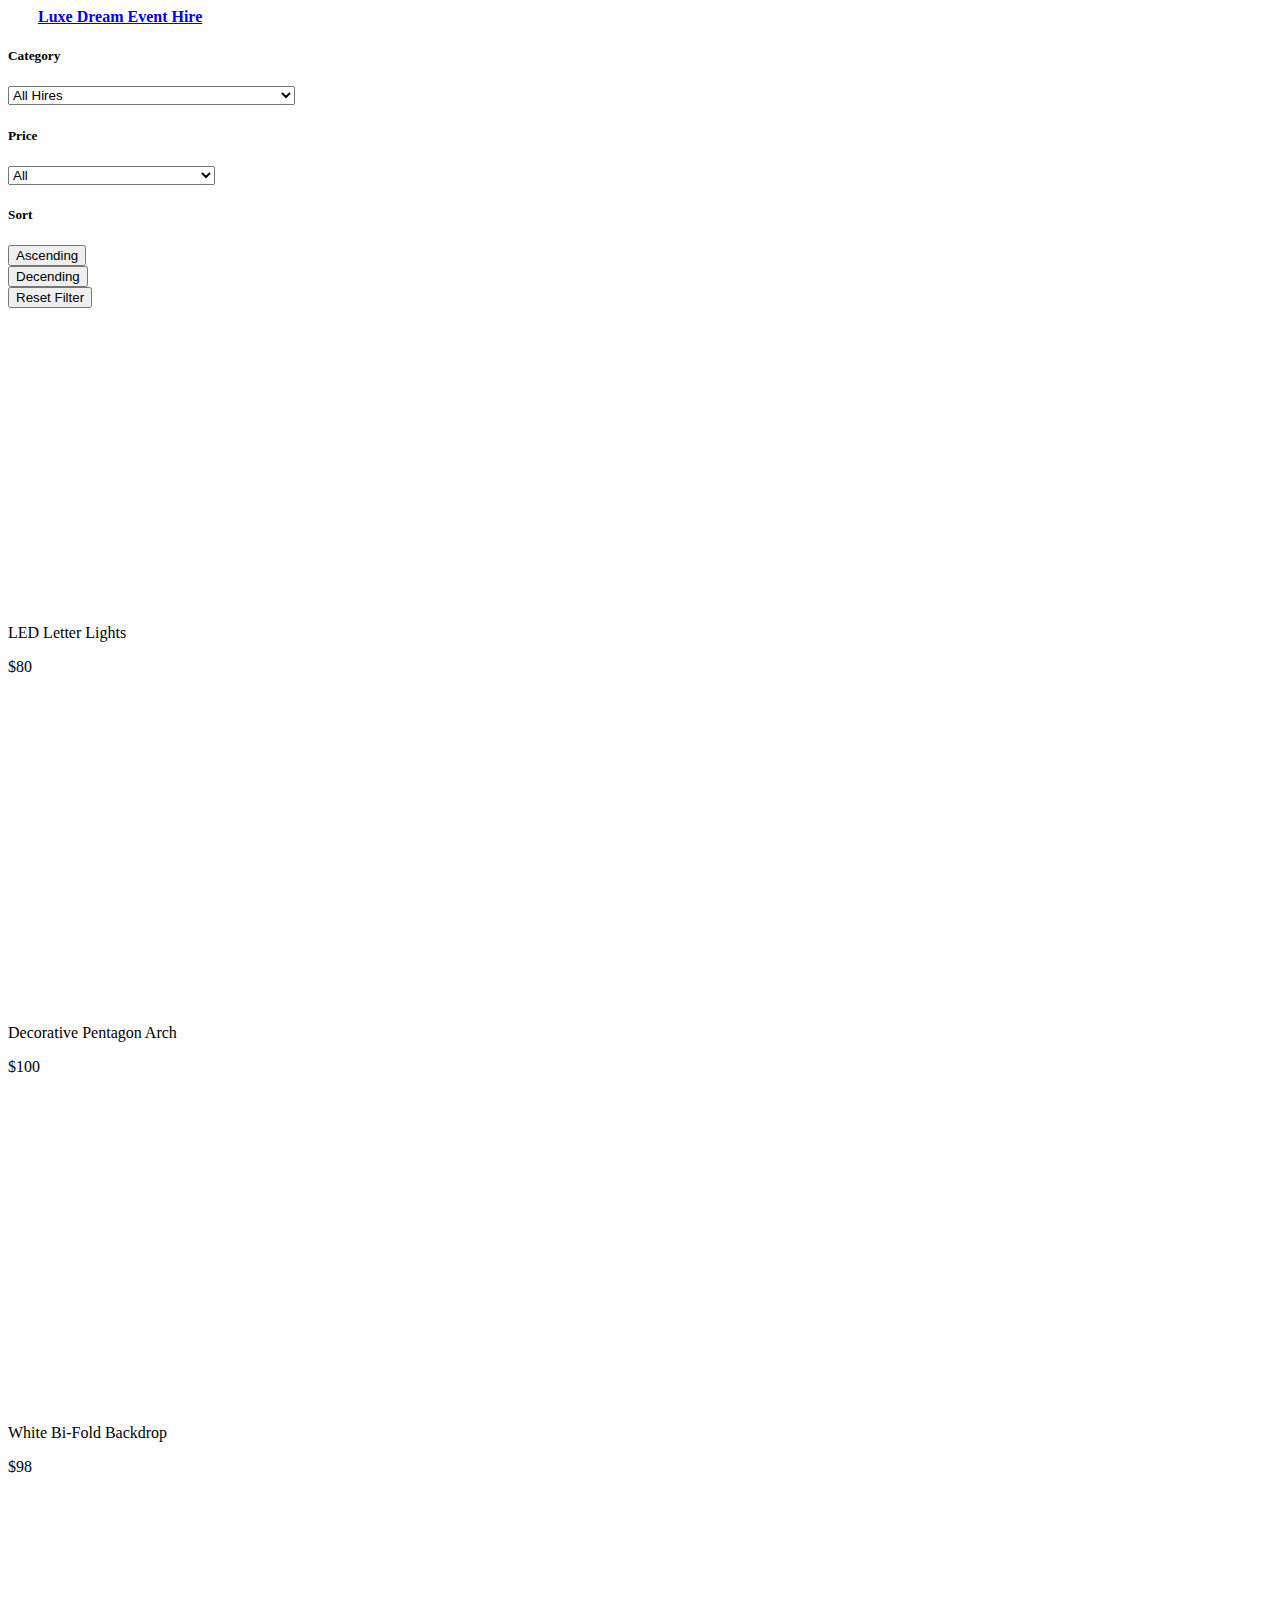
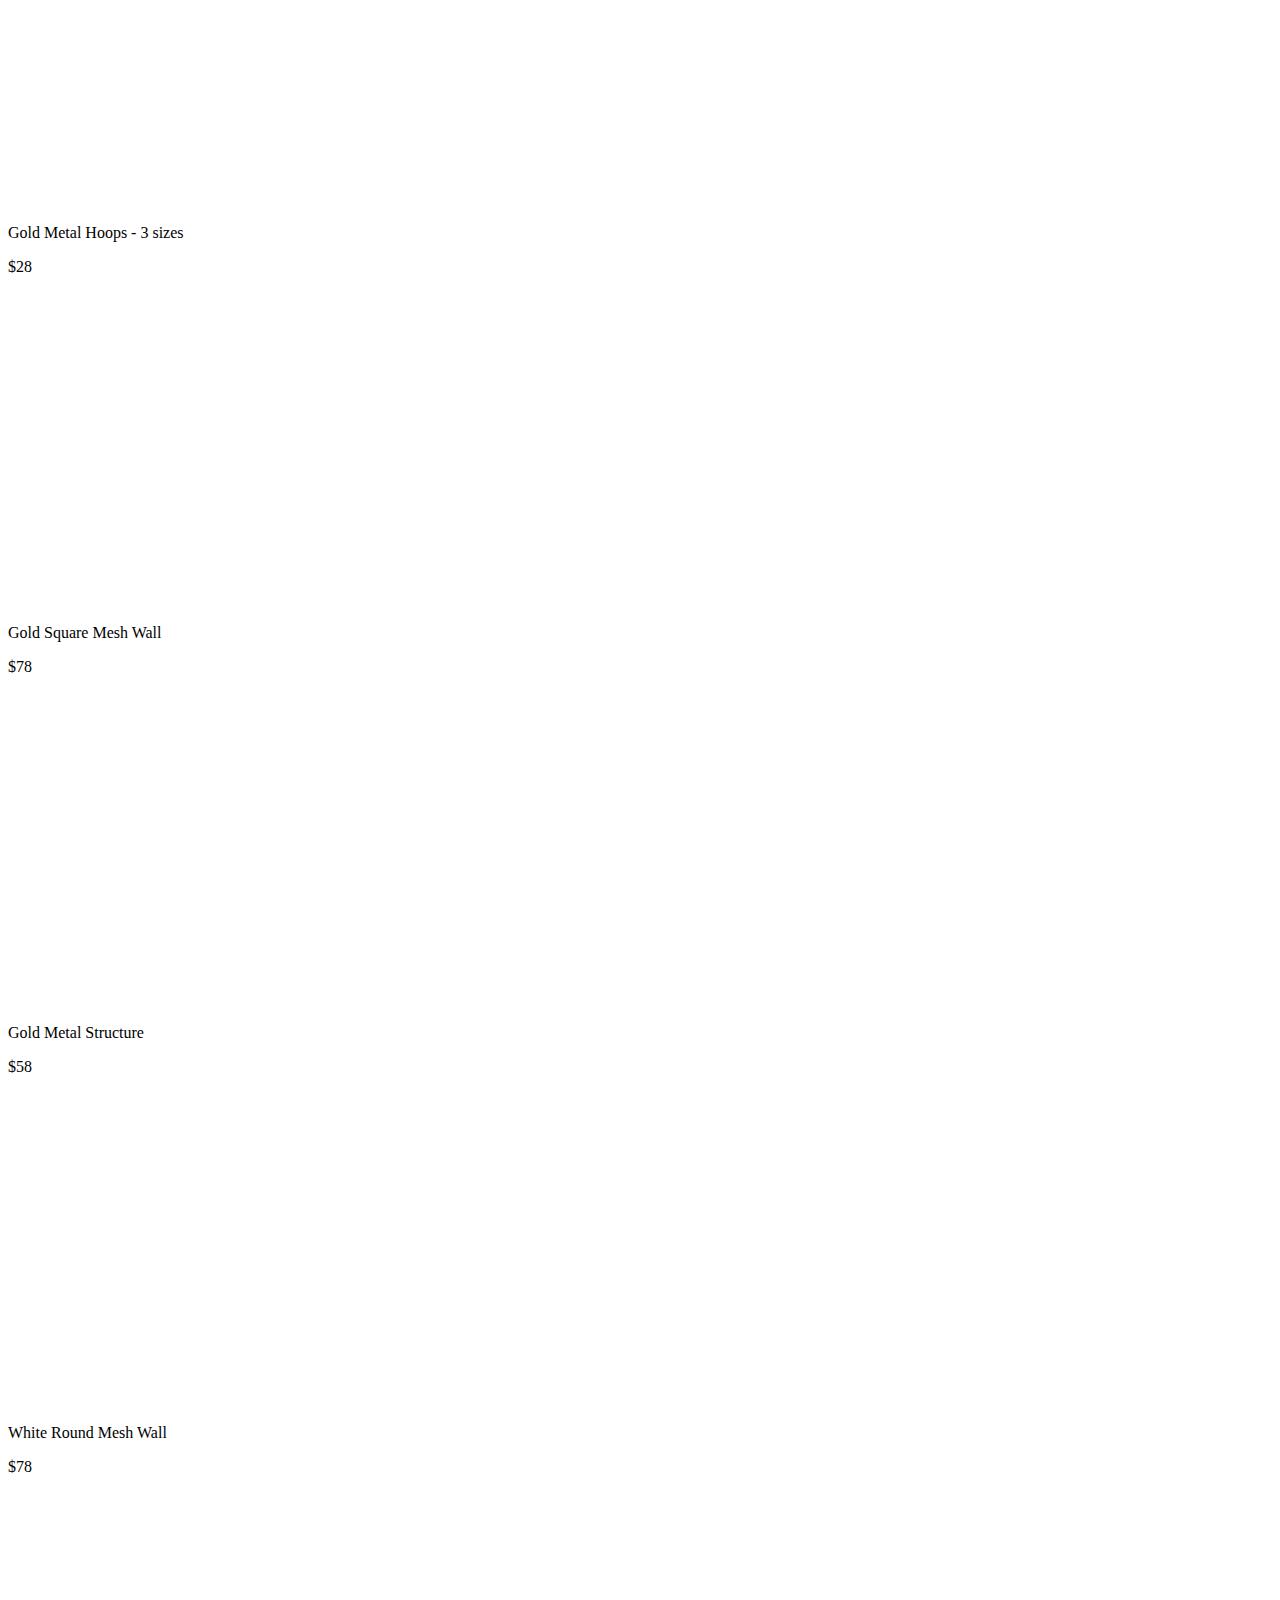
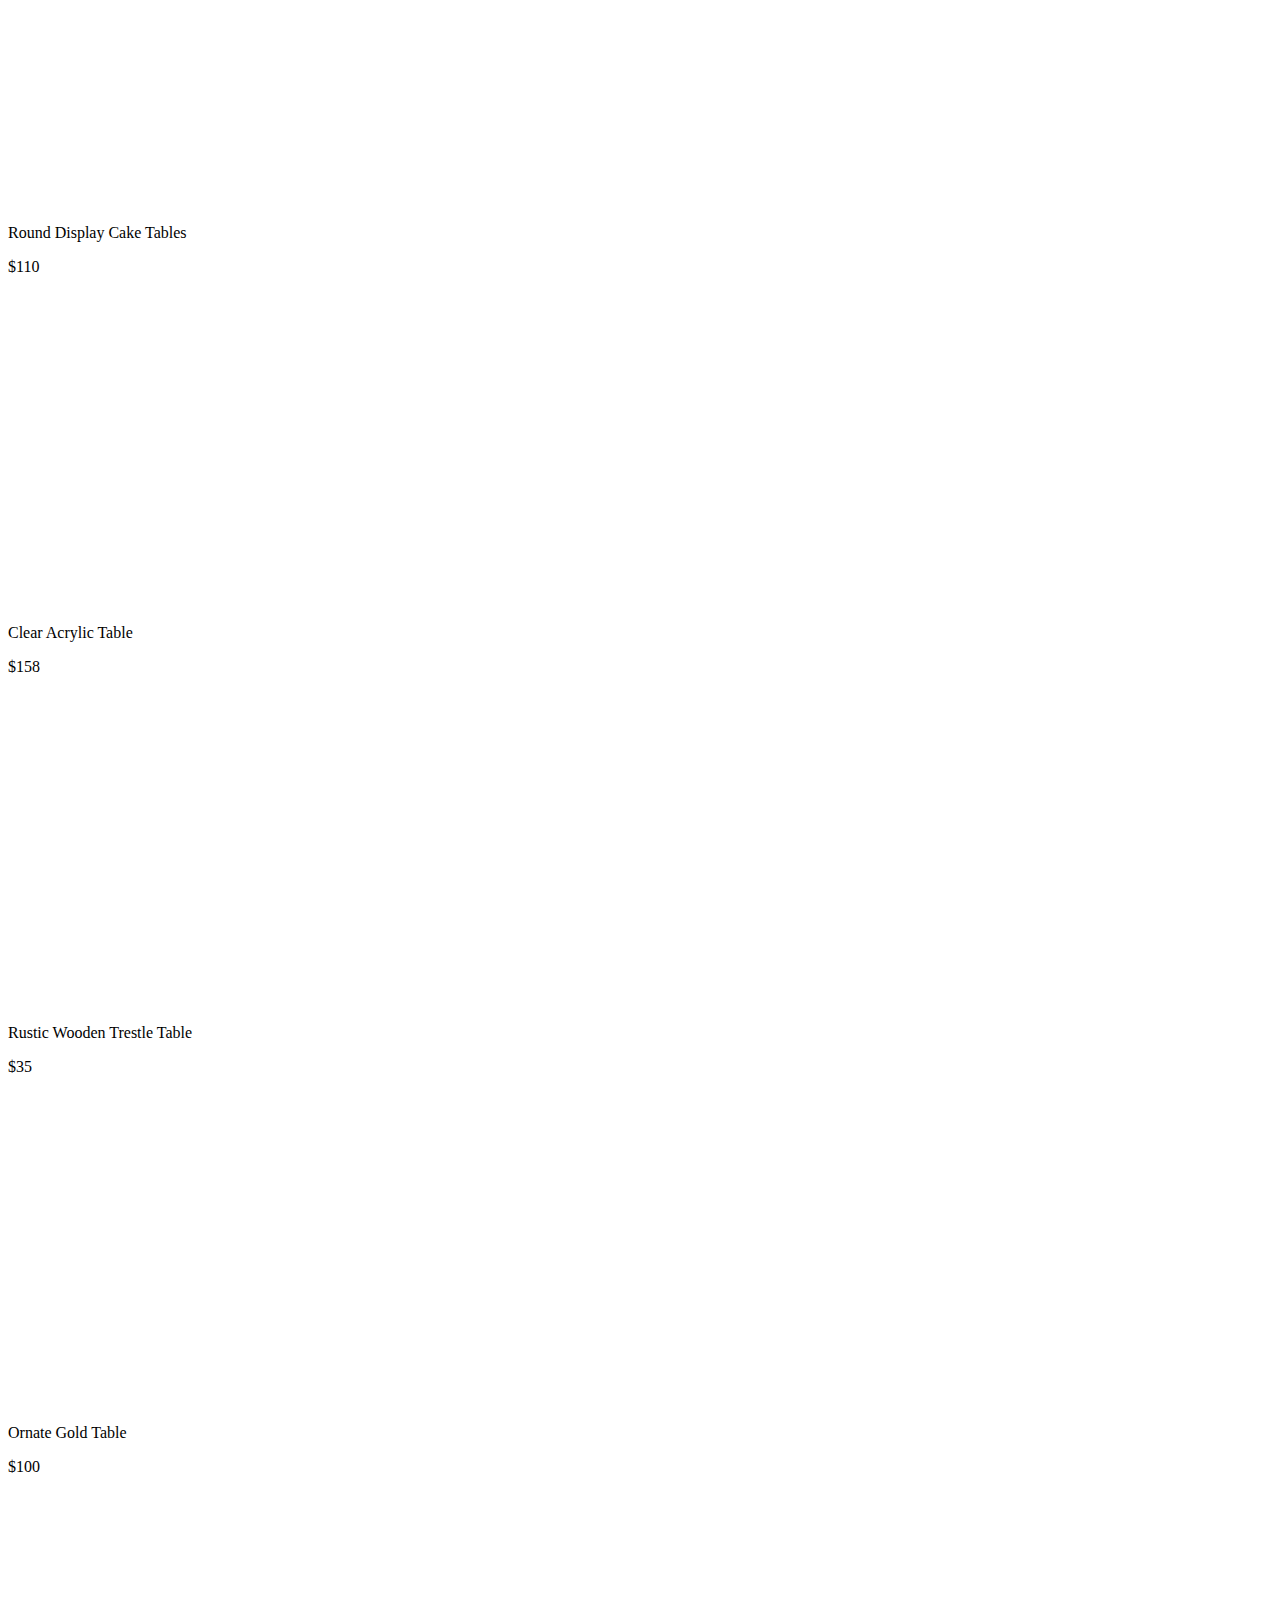
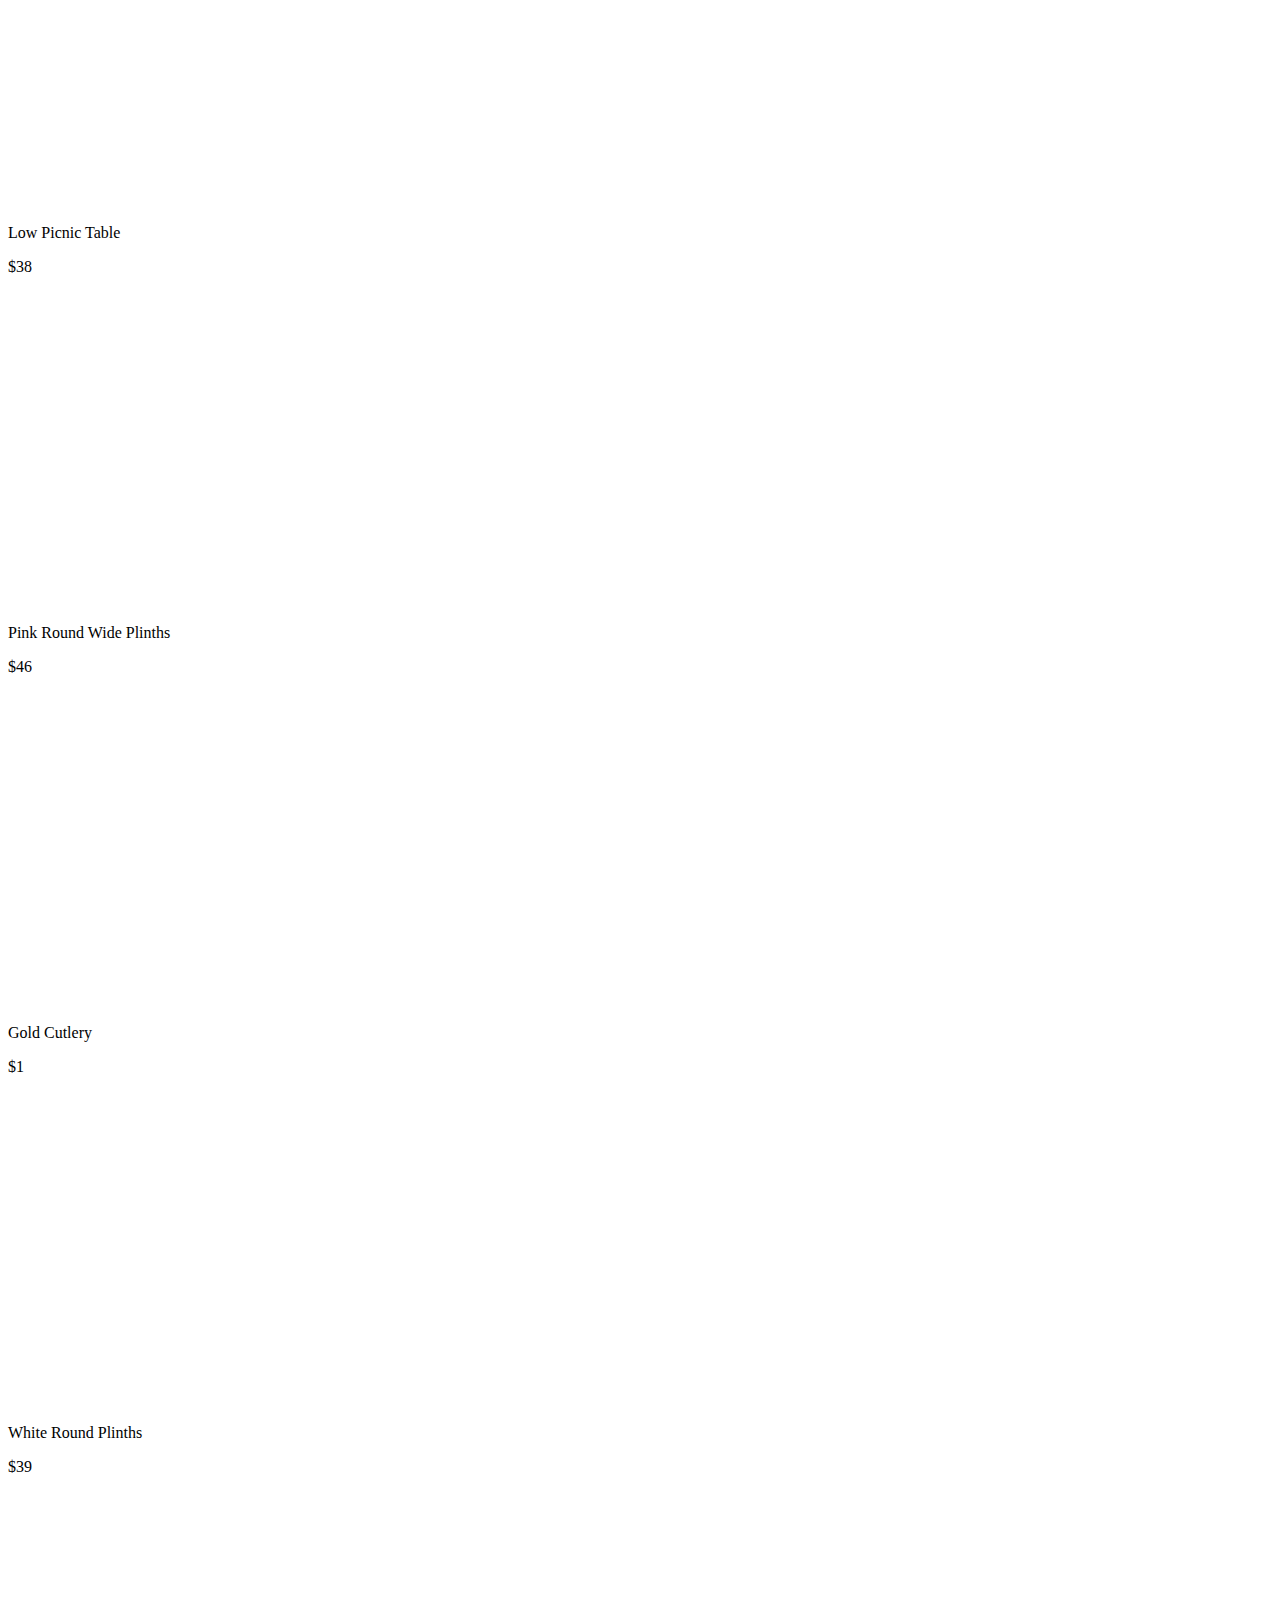
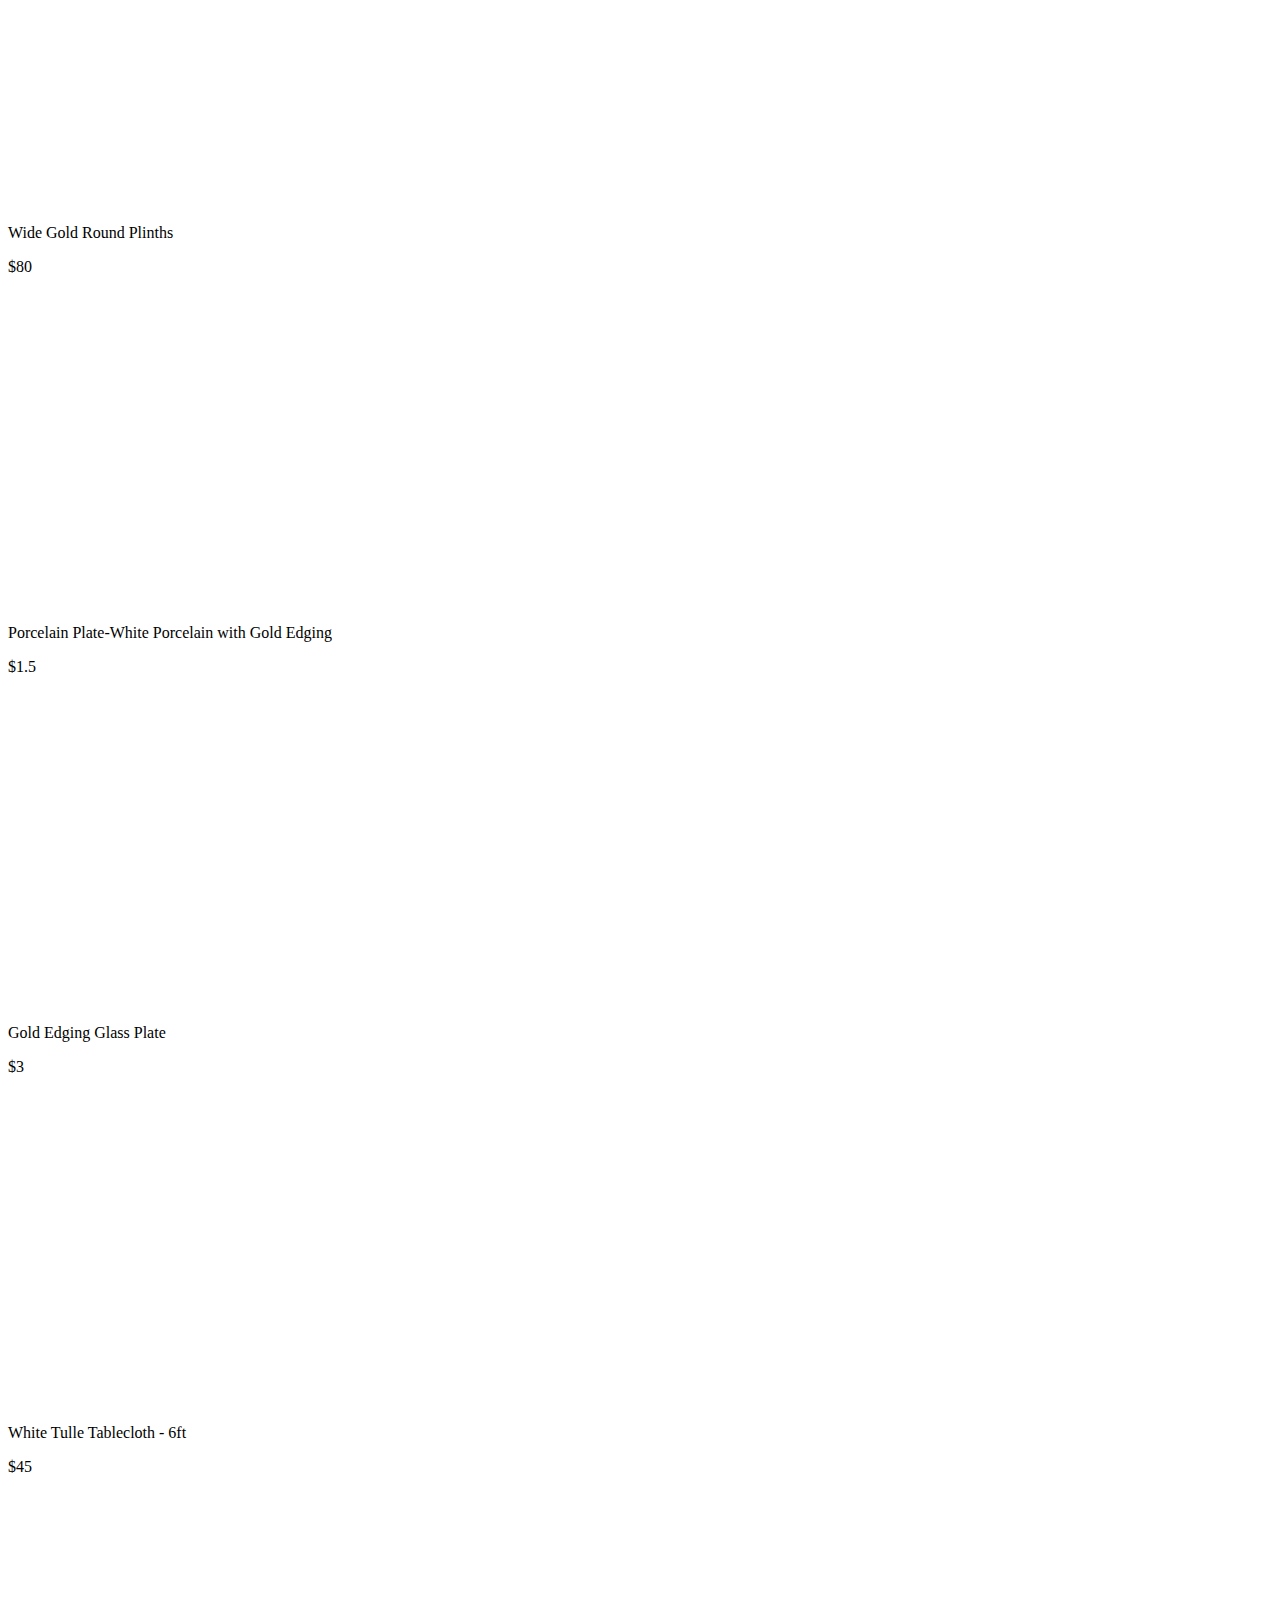
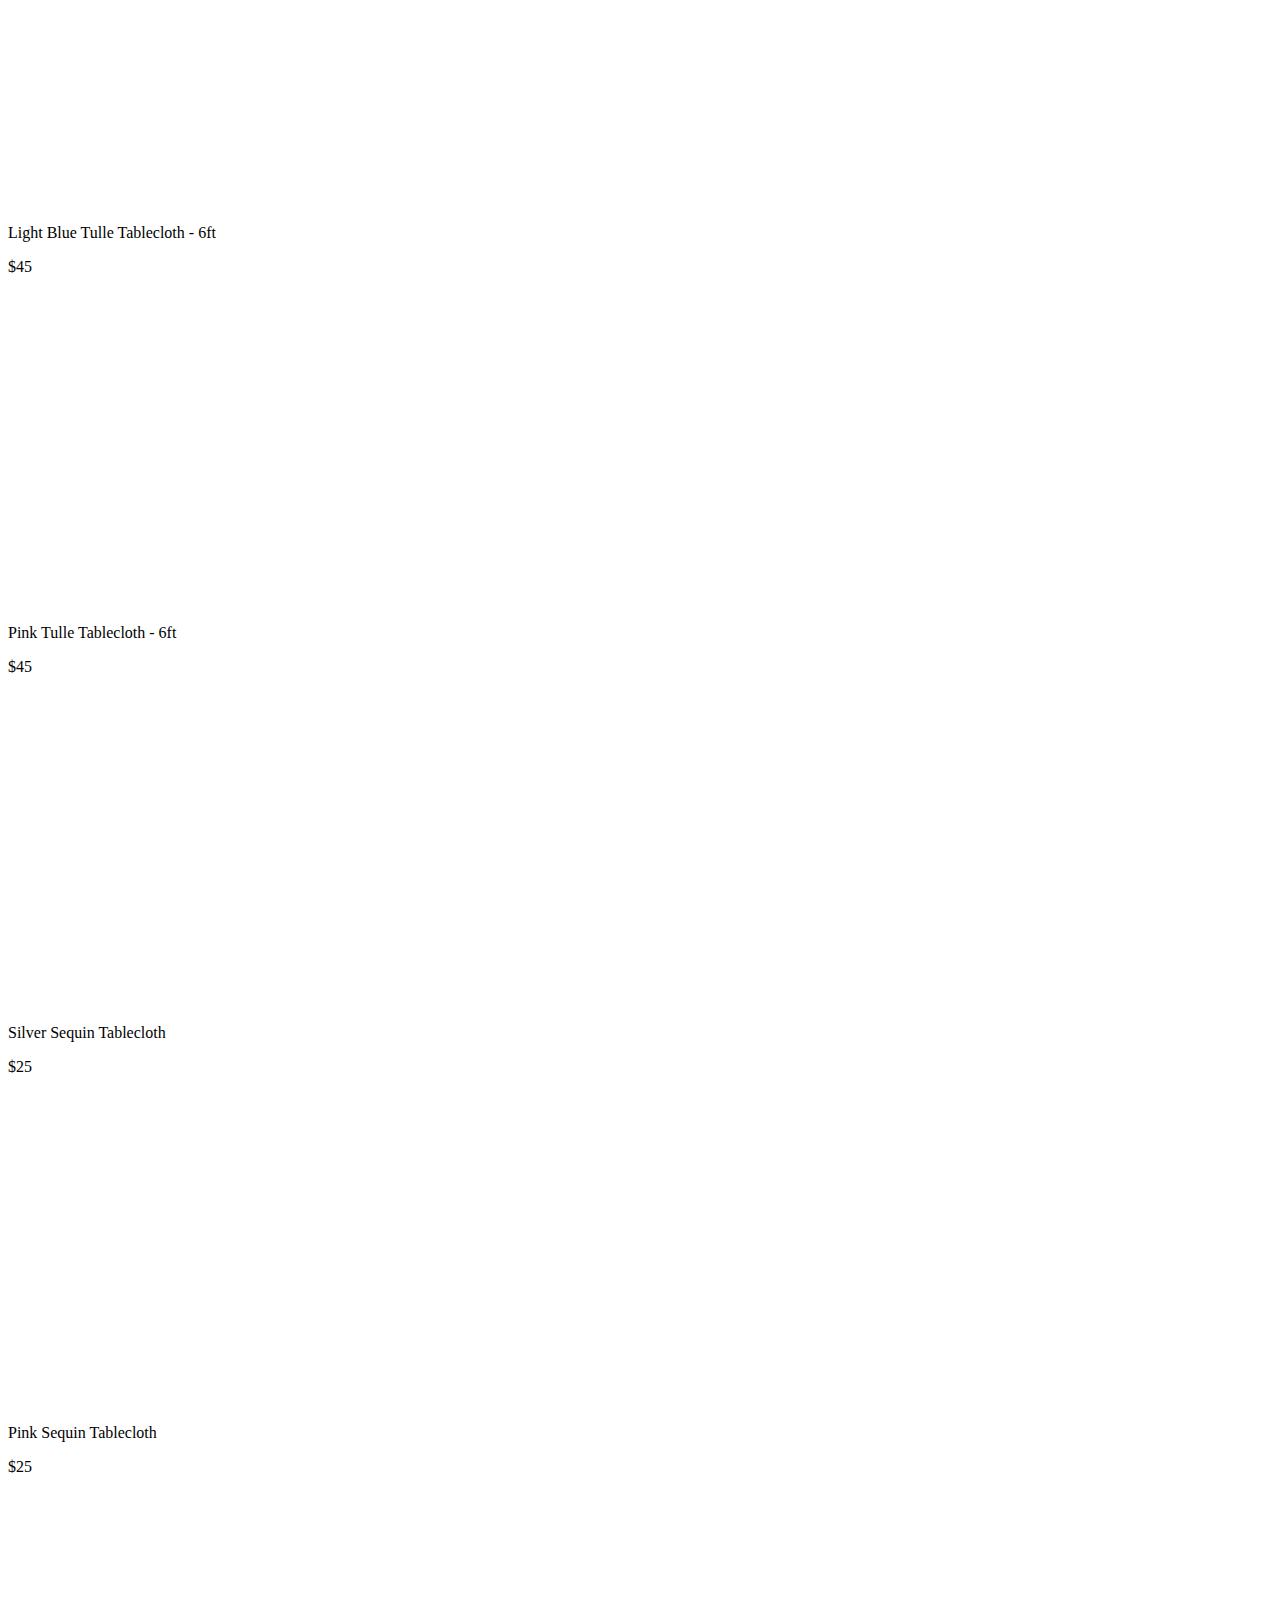
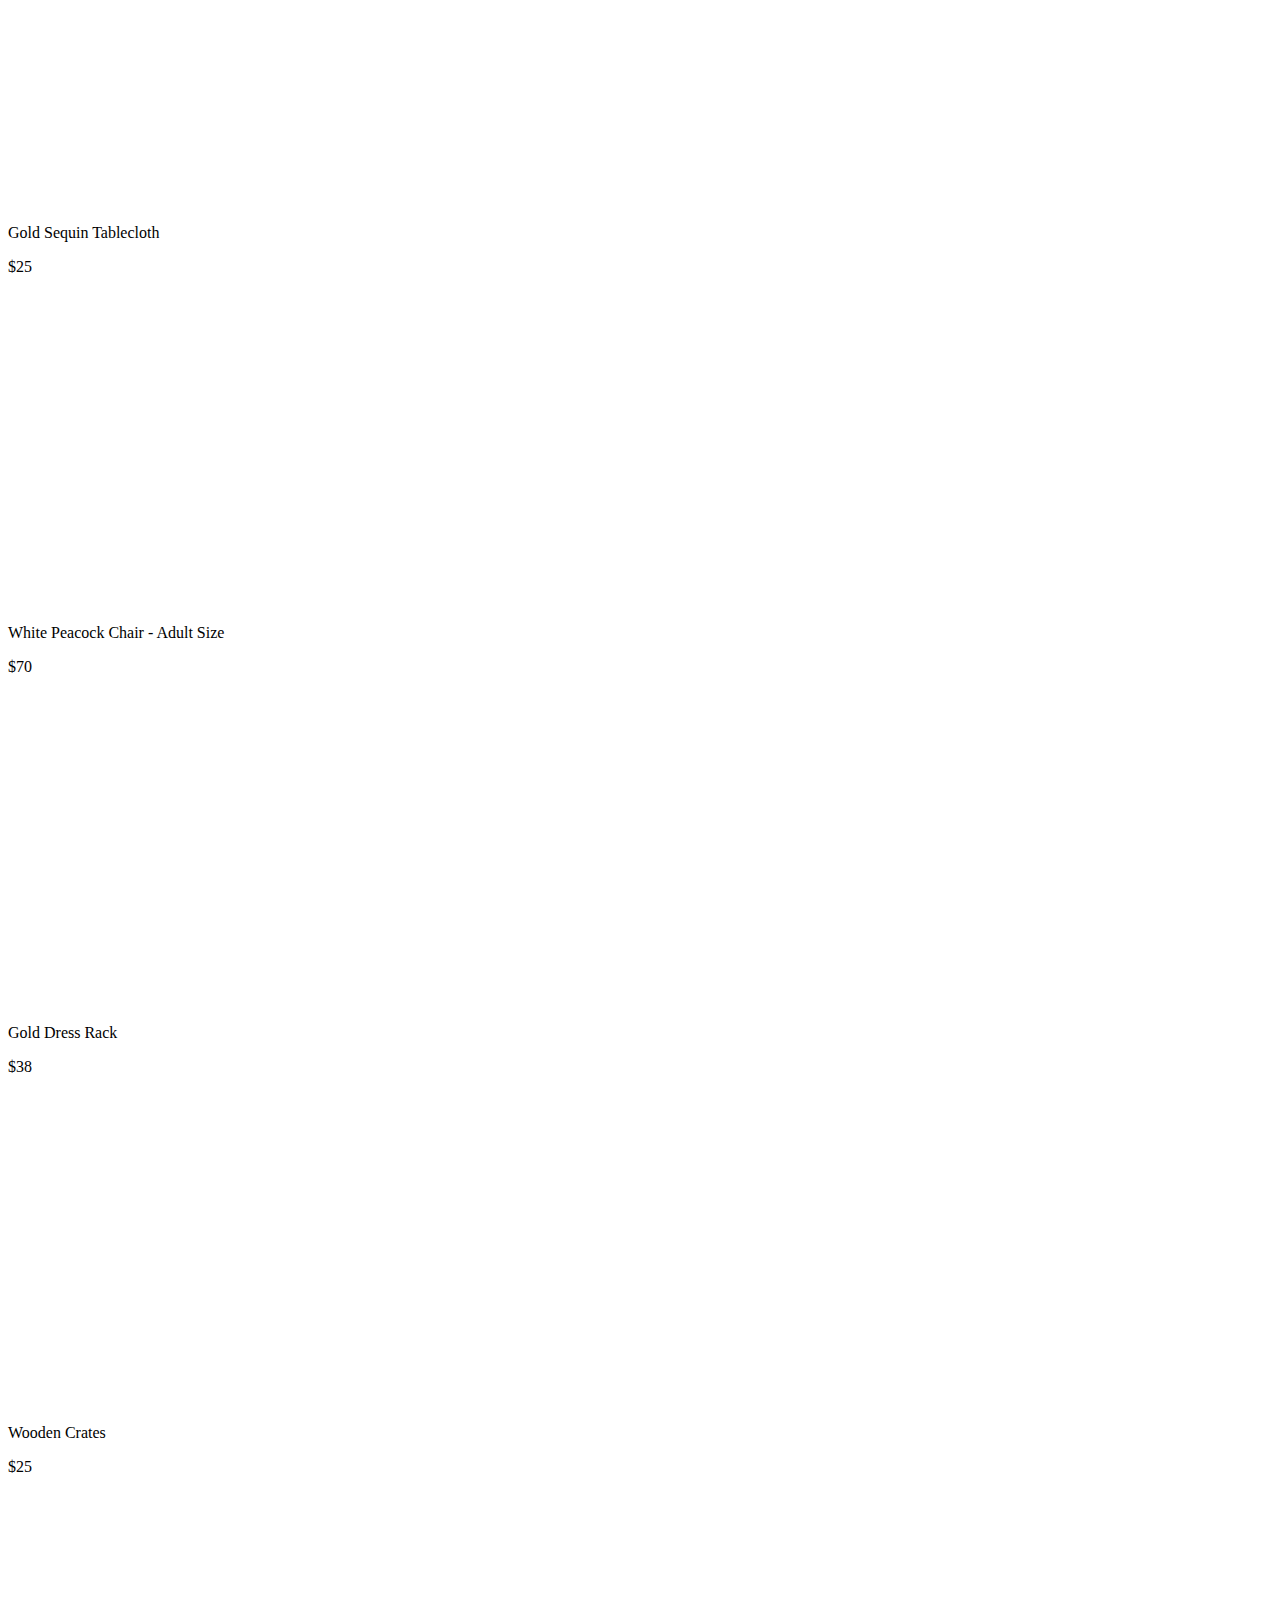
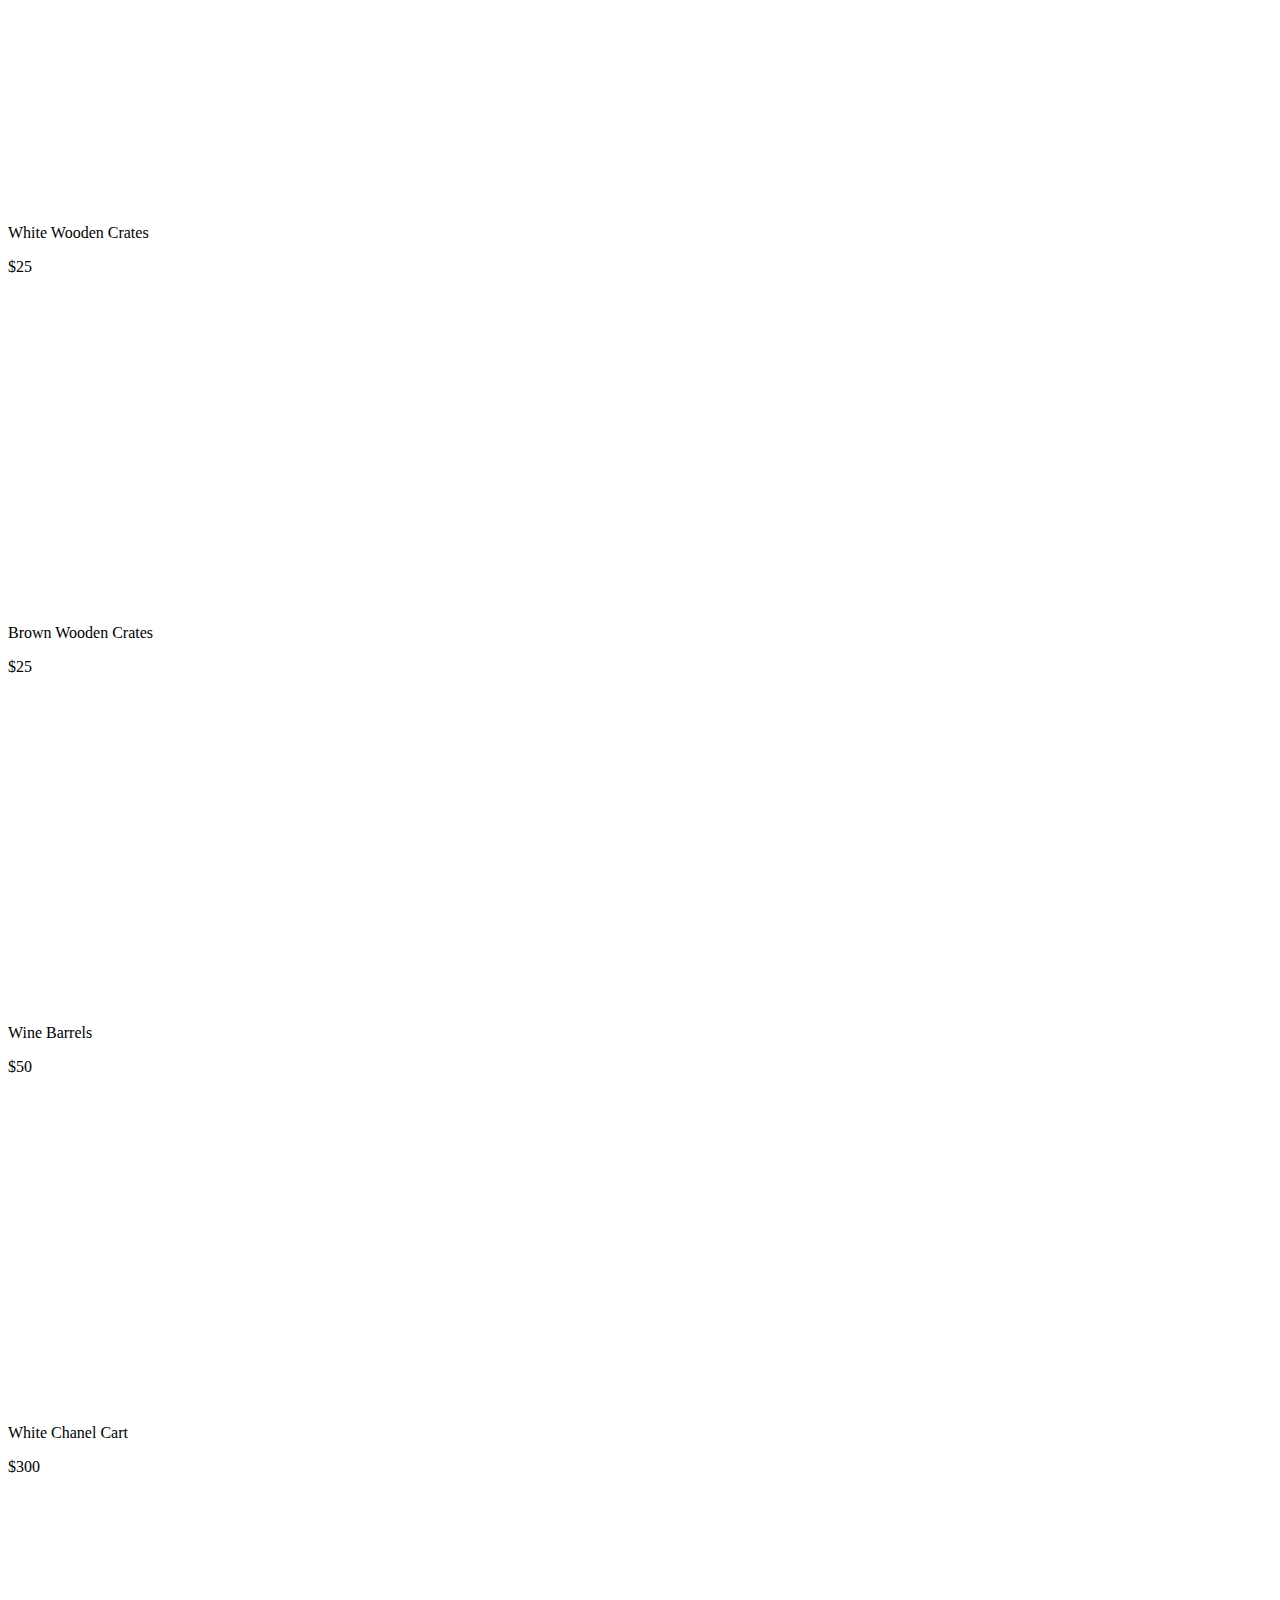
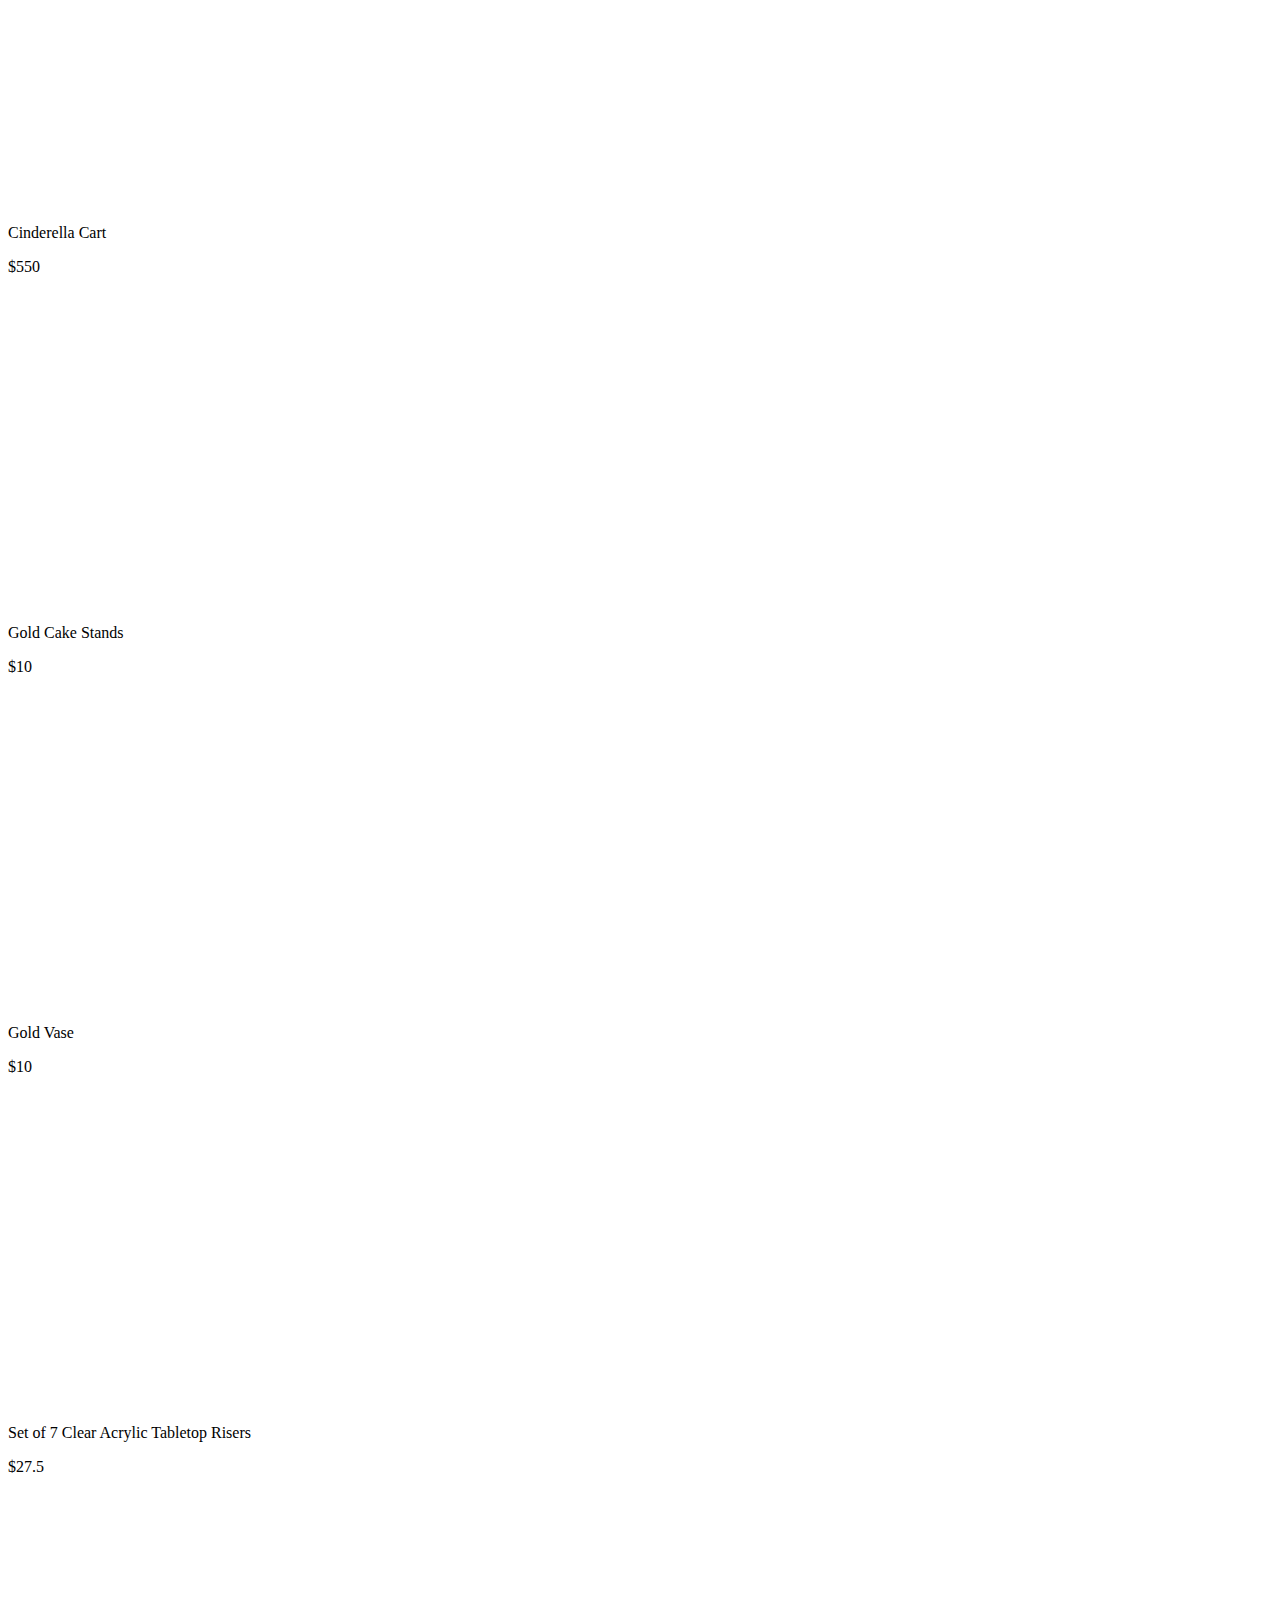
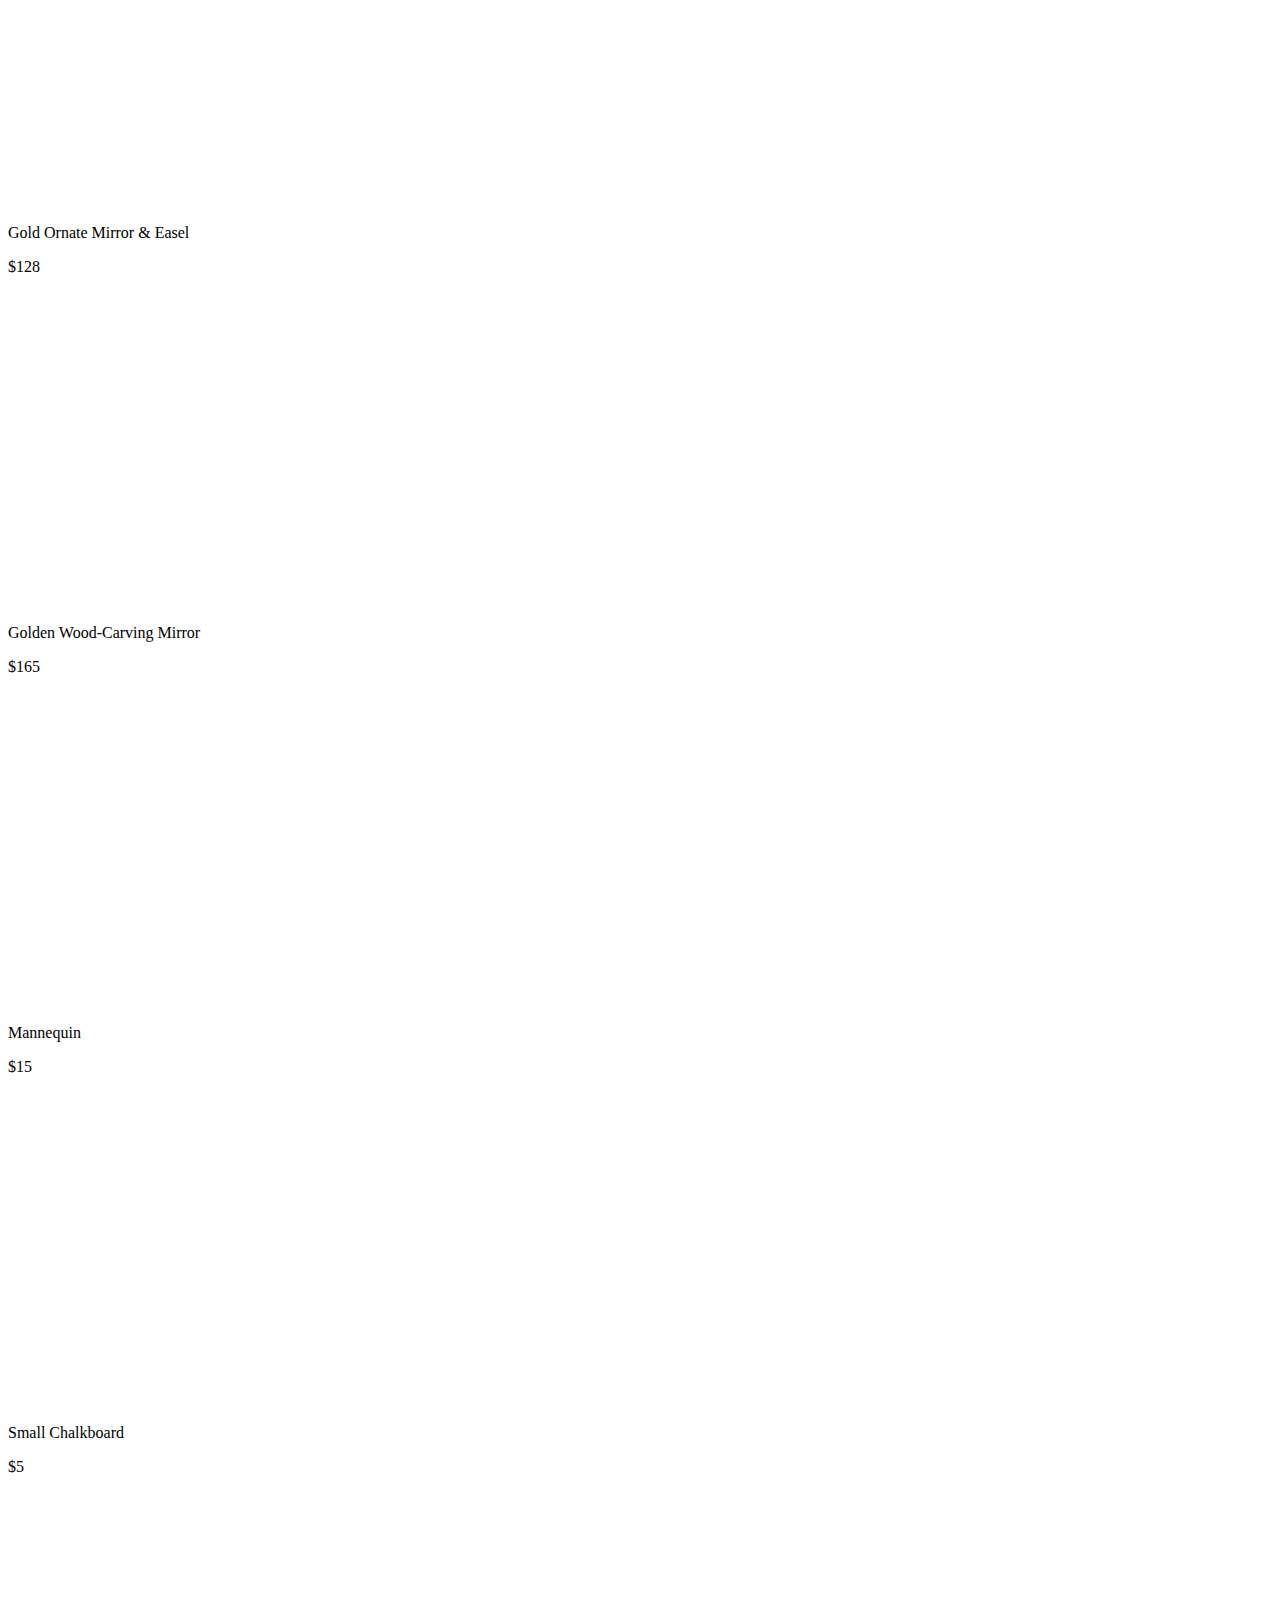
==== index.html @ 216a43e0 "modify params" ====
<!DOCTYPE html>
<html lang="en">
<head>
  <meta charset="UTF-8">
  <meta http-equiv="X-UA-Compatible" content="IE=edge">
  <meta name="viewport" content="width=device-width, initial-scale=1.0">
  <!-- CSS  -->
  <link rel="stylesheet" href="./styles.css">
  <link href="https://cdn.jsdelivr.net/npm/bootstrap@5.2.0-beta1/dist/css/bootstrap.min.css" rel="stylesheet"
    integrity="sha384-0evHe/X+R7YkIZDRvuzKMRqM+OrBnVFBL6DOitfPri4tjfHxaWutUpFmBp4vmVor" crossorigin="anonymous">

  <title>Luxe Dream - Products</title>
</head>
<body>
  <nav class="navbar navbar-light bg-light">
    <a id="brand-image" class="navbar-brand" href="#">
      <b>Luxe Dream Event Hire</b> 
    </a>
  </nav>

  <main>
    
    <section id="filter" class="w-100 d-flex px-5">
      <!-- Category -->
      <div id="category" class="mx-2 my-2">
        <p>
          <h5>Category</h5>
        </p>
        <select id="categoryId" class="form-select" onchange="filterFunction('cateFilter')">
        </select>
      </div>
      <!-- Price -->
      <div class="mx-2 my-2 flex-grow-1">
        <p>
          <h5>Price</h5>
        </p>
        <select id="price-filter" class="form-select" onchange="filterFunction('priceFilter')">
          <option value="0">All</option>
          <option value="100">Price between $0 and $100</option>
          <option value="500">Price between $101 and $500</option>
          <option value="1000">Price between $501 and $1000</option>
          <option value="1001">Price more than $1000</option>
        </select>
      </div>
      <!-- Sort -->
      <div class="mx-2 my-2 flex-grow-1">
        <p>
          <h5>Sort</h5>
        </p>
        <div class="d-inline-block py-1 p-sm-0">
          <button id="asc" type="button" class="btn btn-secondary" onclick="filterFunction('ascending')">Ascending</button>
        </div>
        <div class="d-inline-block py-1 p-sm-0">
          <button id="dec" type="button" class="btn btn-secondary" onclick="filterFunction('decending')">Decending</button>
        </div>
        <div class="d-inline-block py-1 p-sm-0">
          <button id="resetFilter" type="button" class="btn btn-warning" onclick="filterFunction('resetFilter')">Reset Filter</button>
        </div>
      </div>
    </section>

    <!-- Display Product by Grid -->
    <section id="wrap" class="p-5">
      <div class="row px-0">
      </div>
    </section>

  </main>

  <script type="text/javascript" src="./data.js"></script>
  <script type="text/javascript" src="./index.js"></script>
  <script src="https://cdn.jsdelivr.net/npm/bootstrap@5.2.0-beta1/dist/js/bootstrap.bundle.min.js"
    integrity="sha384-pprn3073KE6tl6bjs2QrFaJGz5/SUsLqktiwsUTF55Jfv3qYSDhgCecCxMW52nD2" crossorigin="anonymous"></script>

</body>
</html>
---- styles.css ----
#brand-image {
  width: 100%;
  margin-left: 30px;
  font-size: 16px;
}

#wrap-child {
  align-items: flex-start;
}

#content {
  align-self: end;
}

.card {
  height: 400px !important;
}

.card-text {
  color: black;
}

#card-text-price {
  font-weight: 500;
}

#filter {
  flex-wrap: wrap;
}

#category {
  flex-grow: 3;
}

#item-detail {
  width: 70vw;
  margin: 0 auto;
}

#img-dec-wrap {
  justify-content: center;
}

#item-image img {
  width: 100%;
  height: auto;
}

#image {
  width: auto !important;
  height: 300px !important;
  overflow: hidden;
}
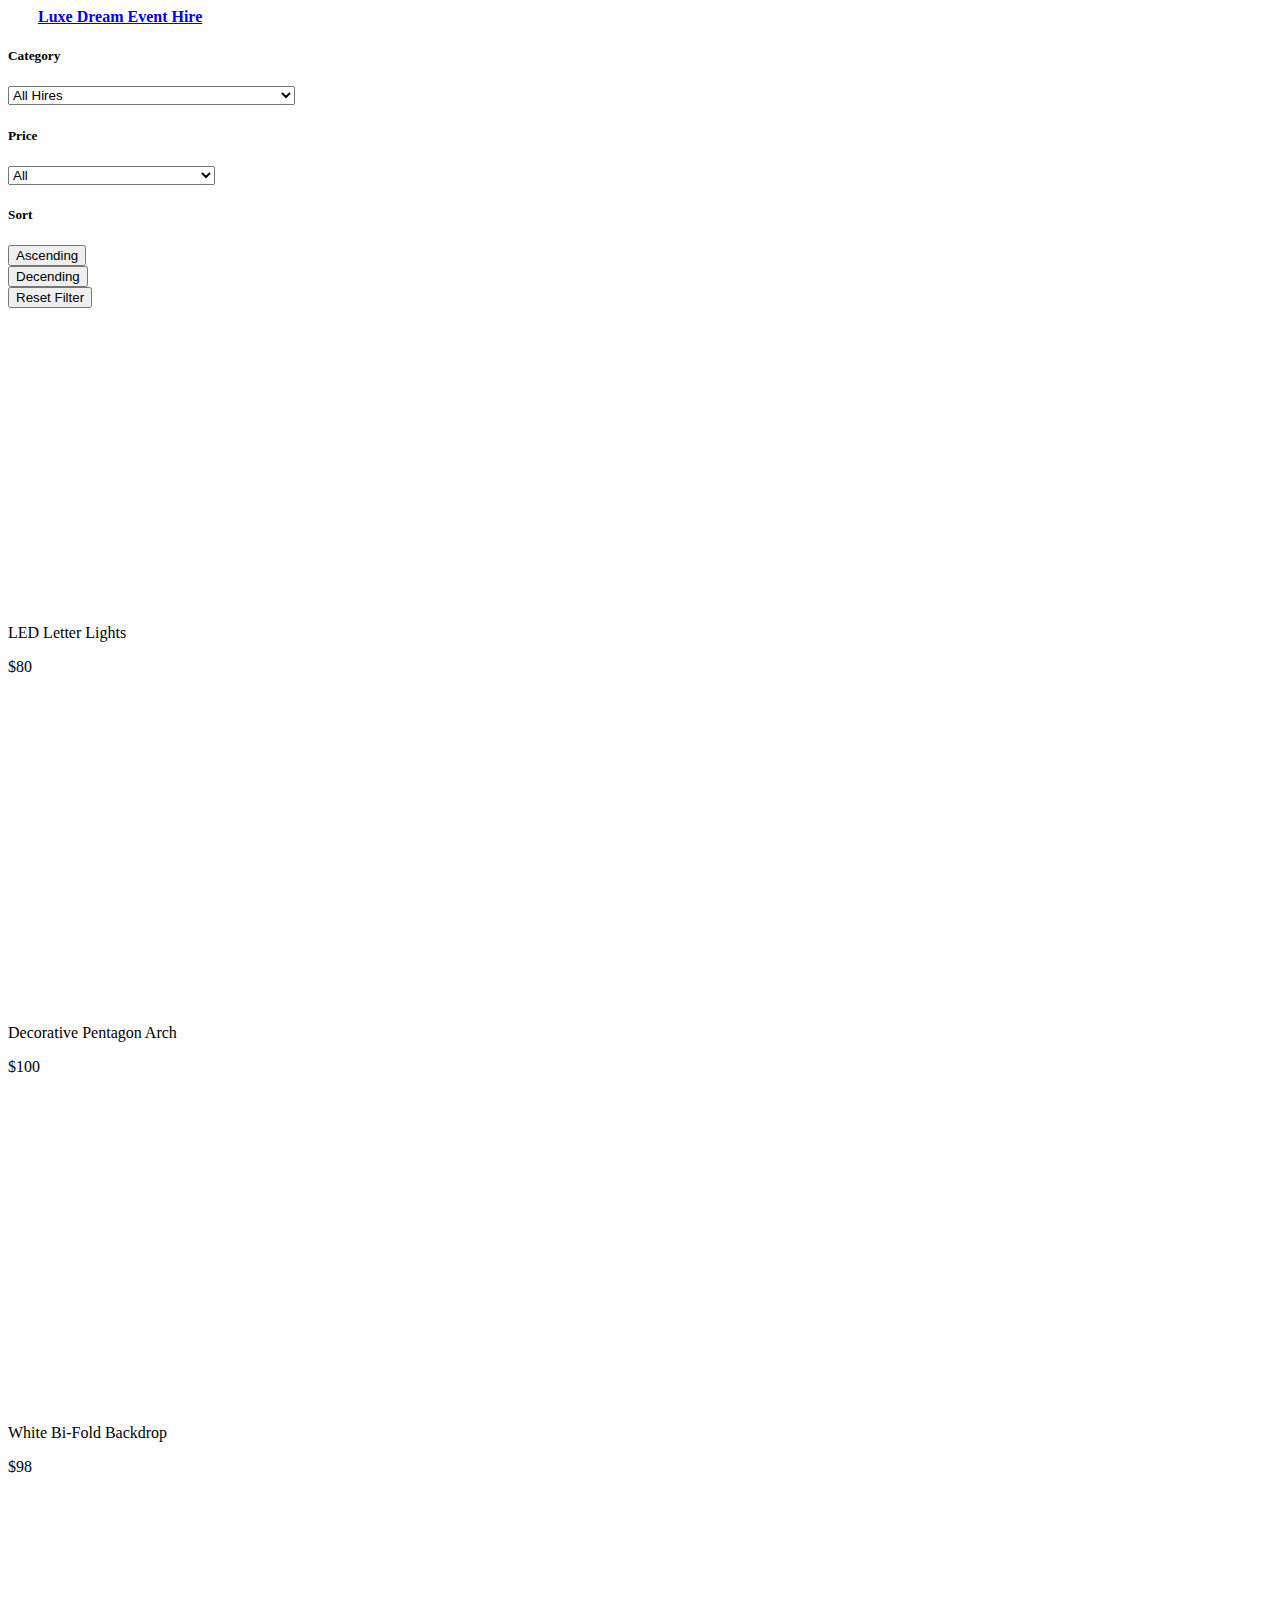
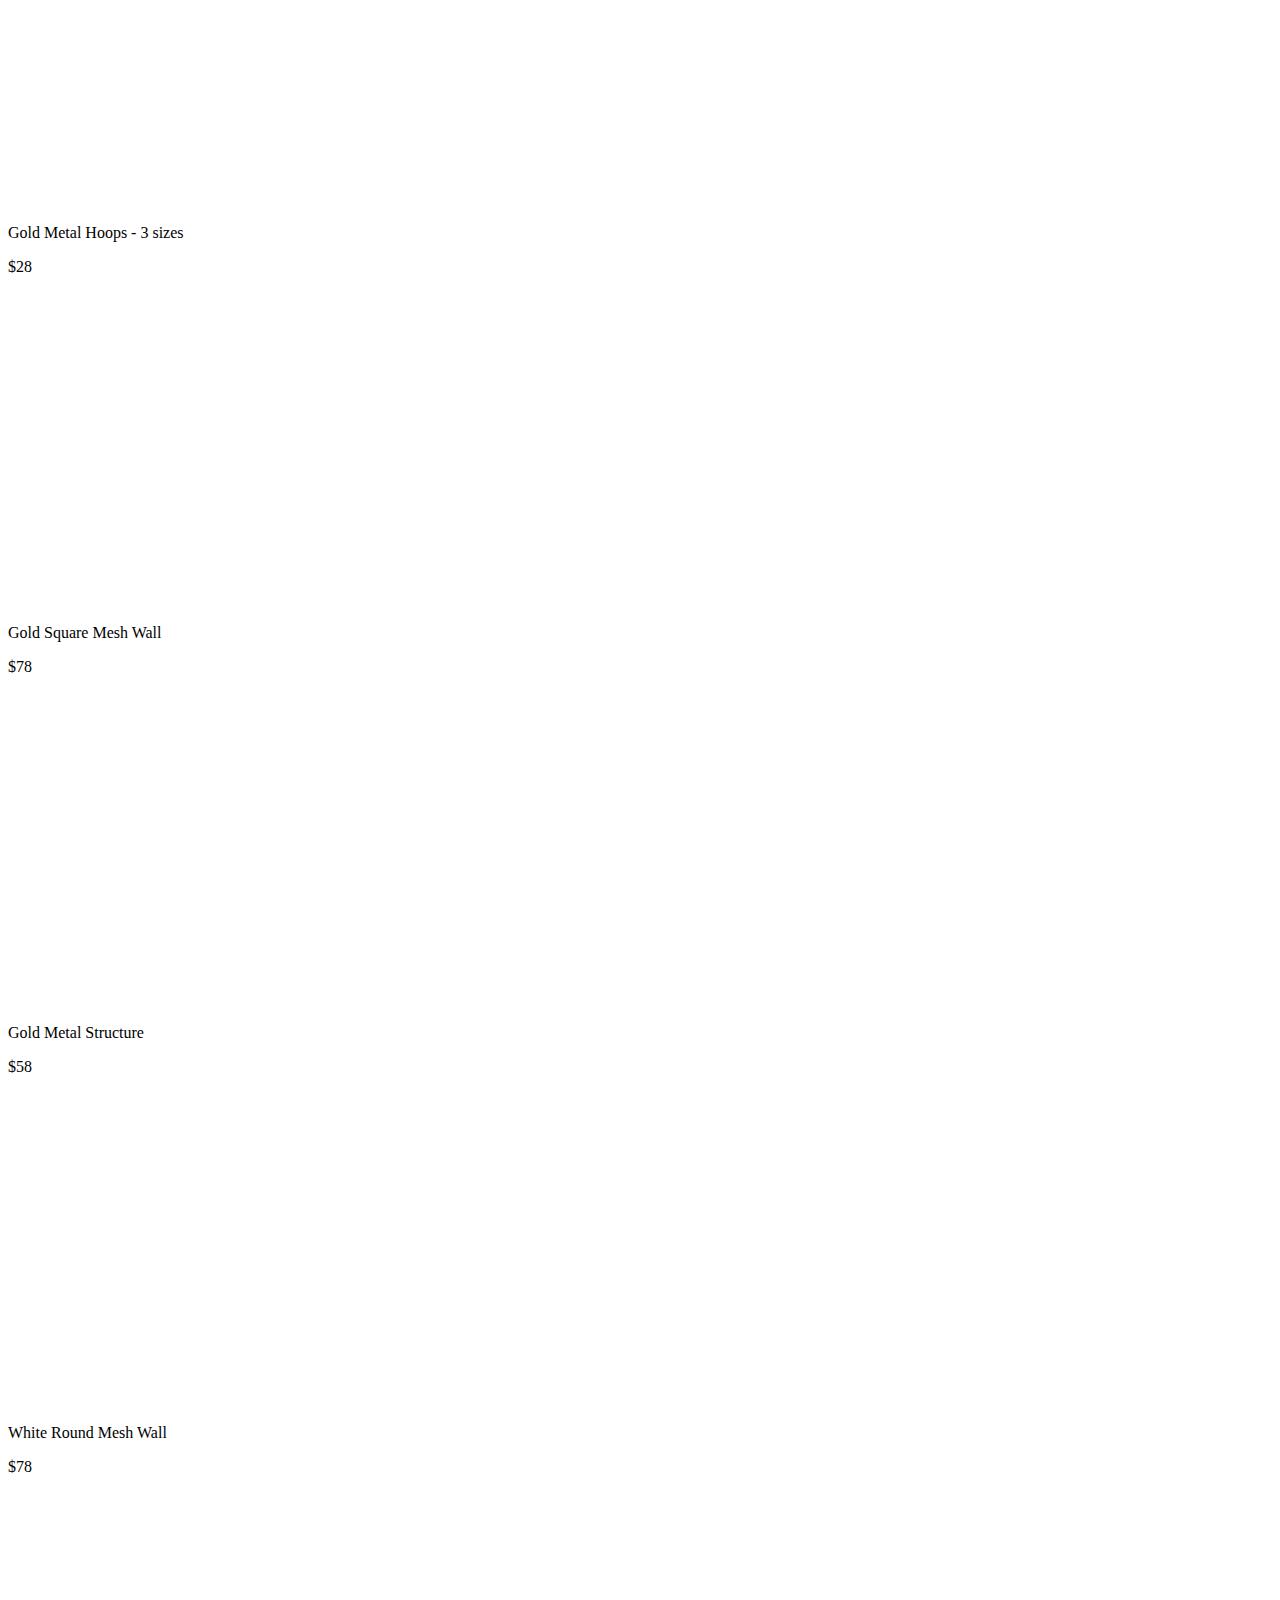
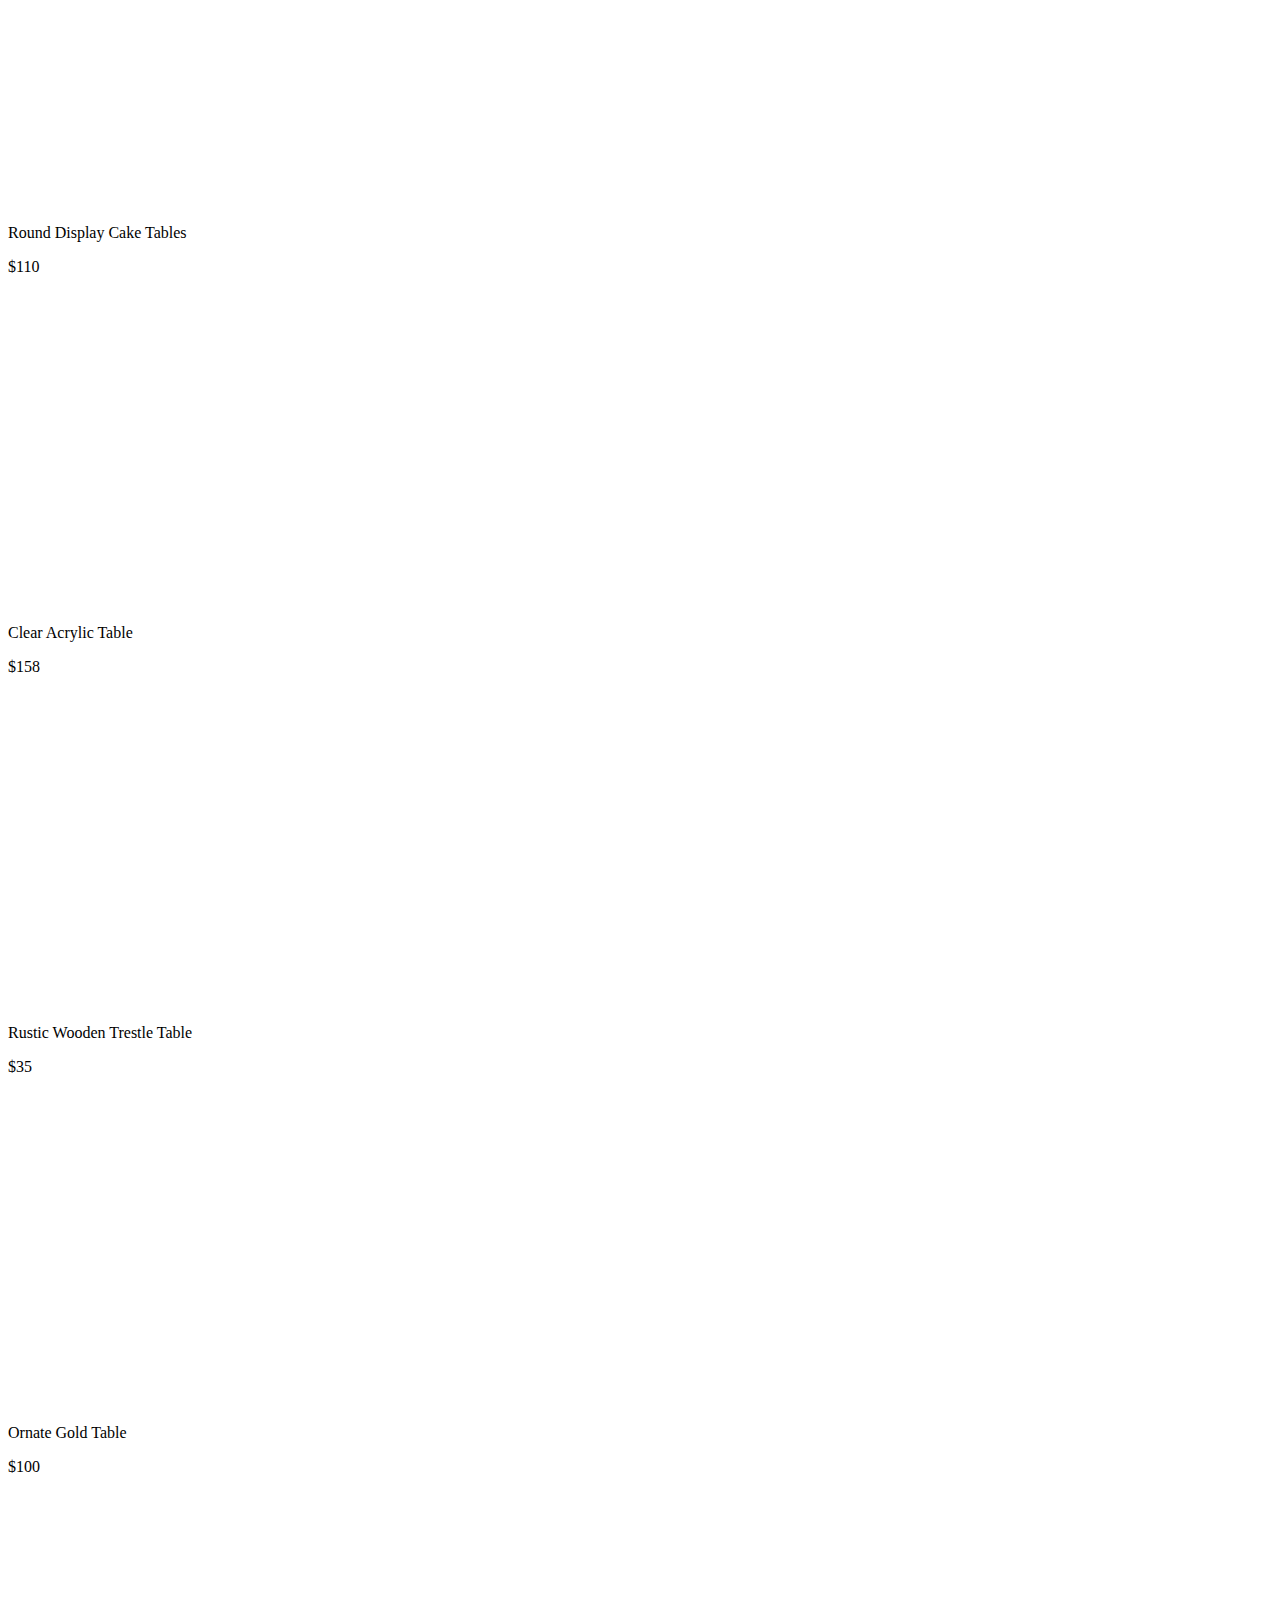
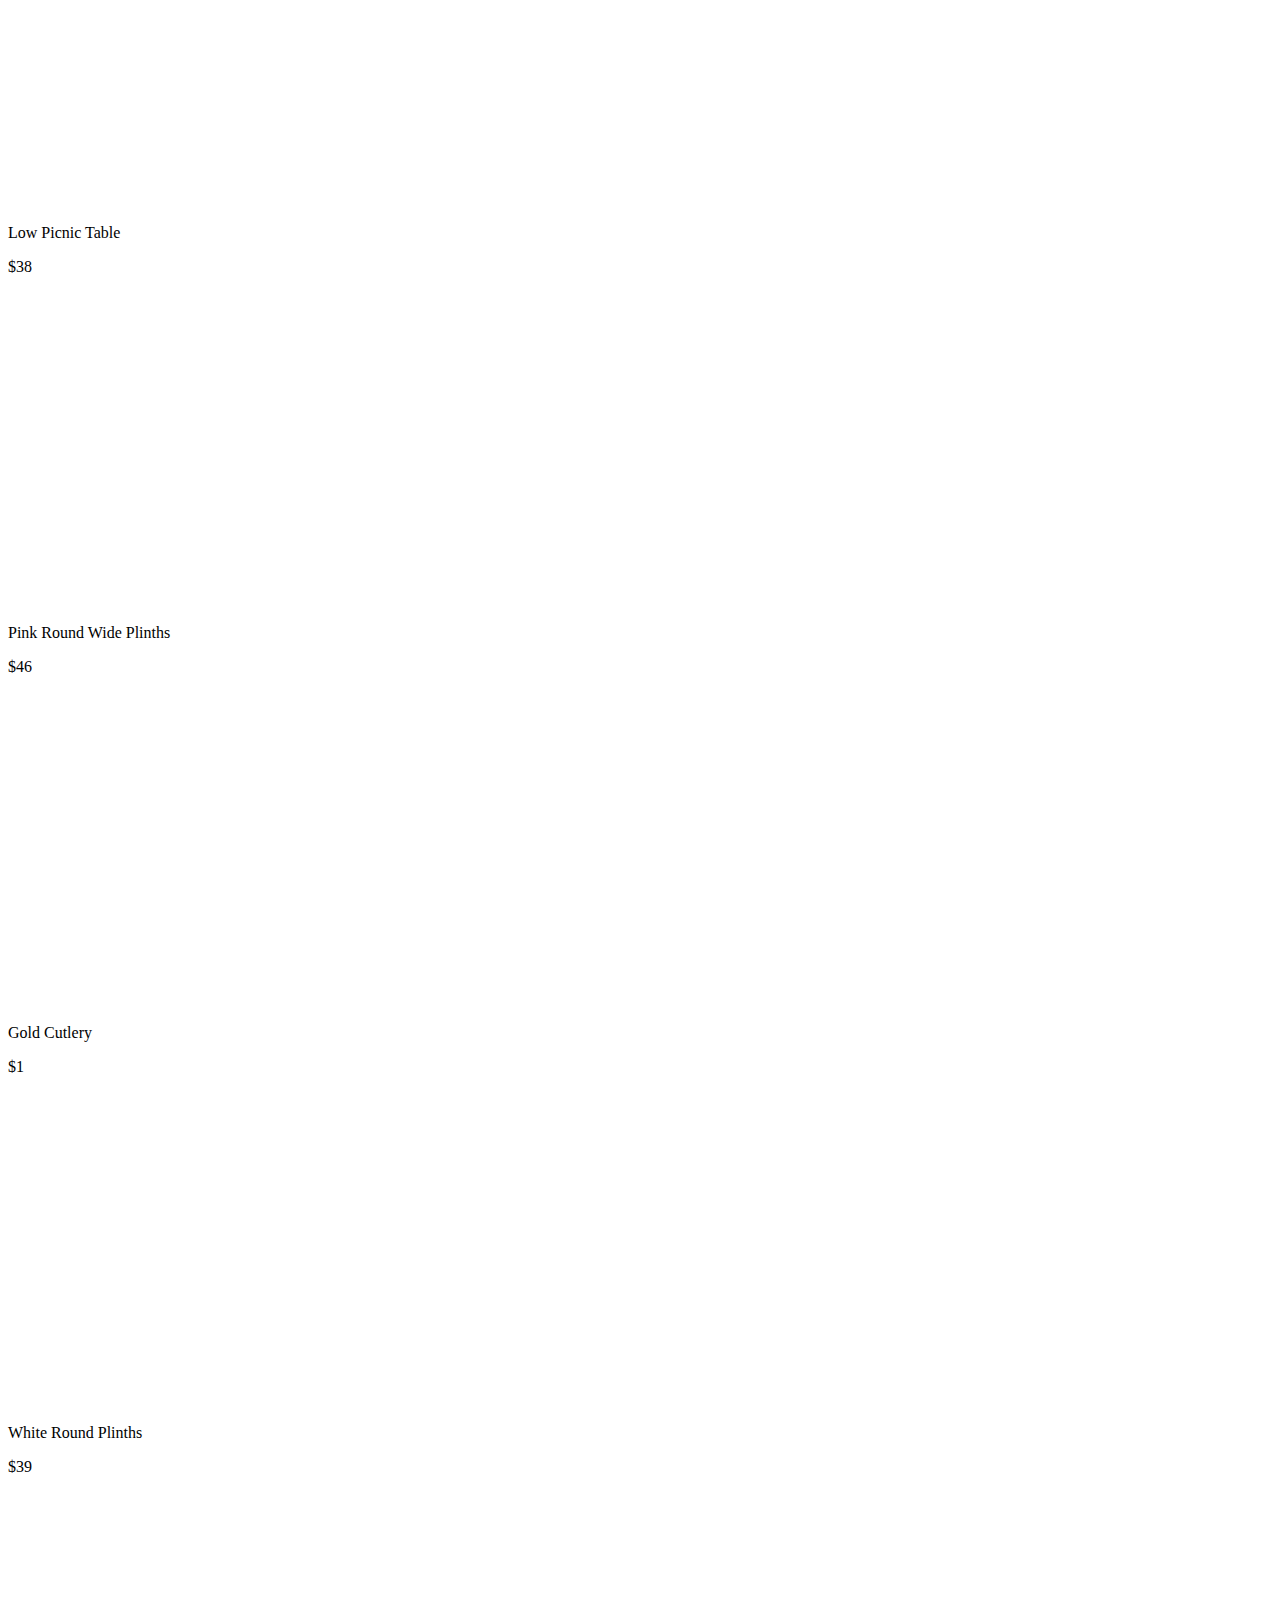
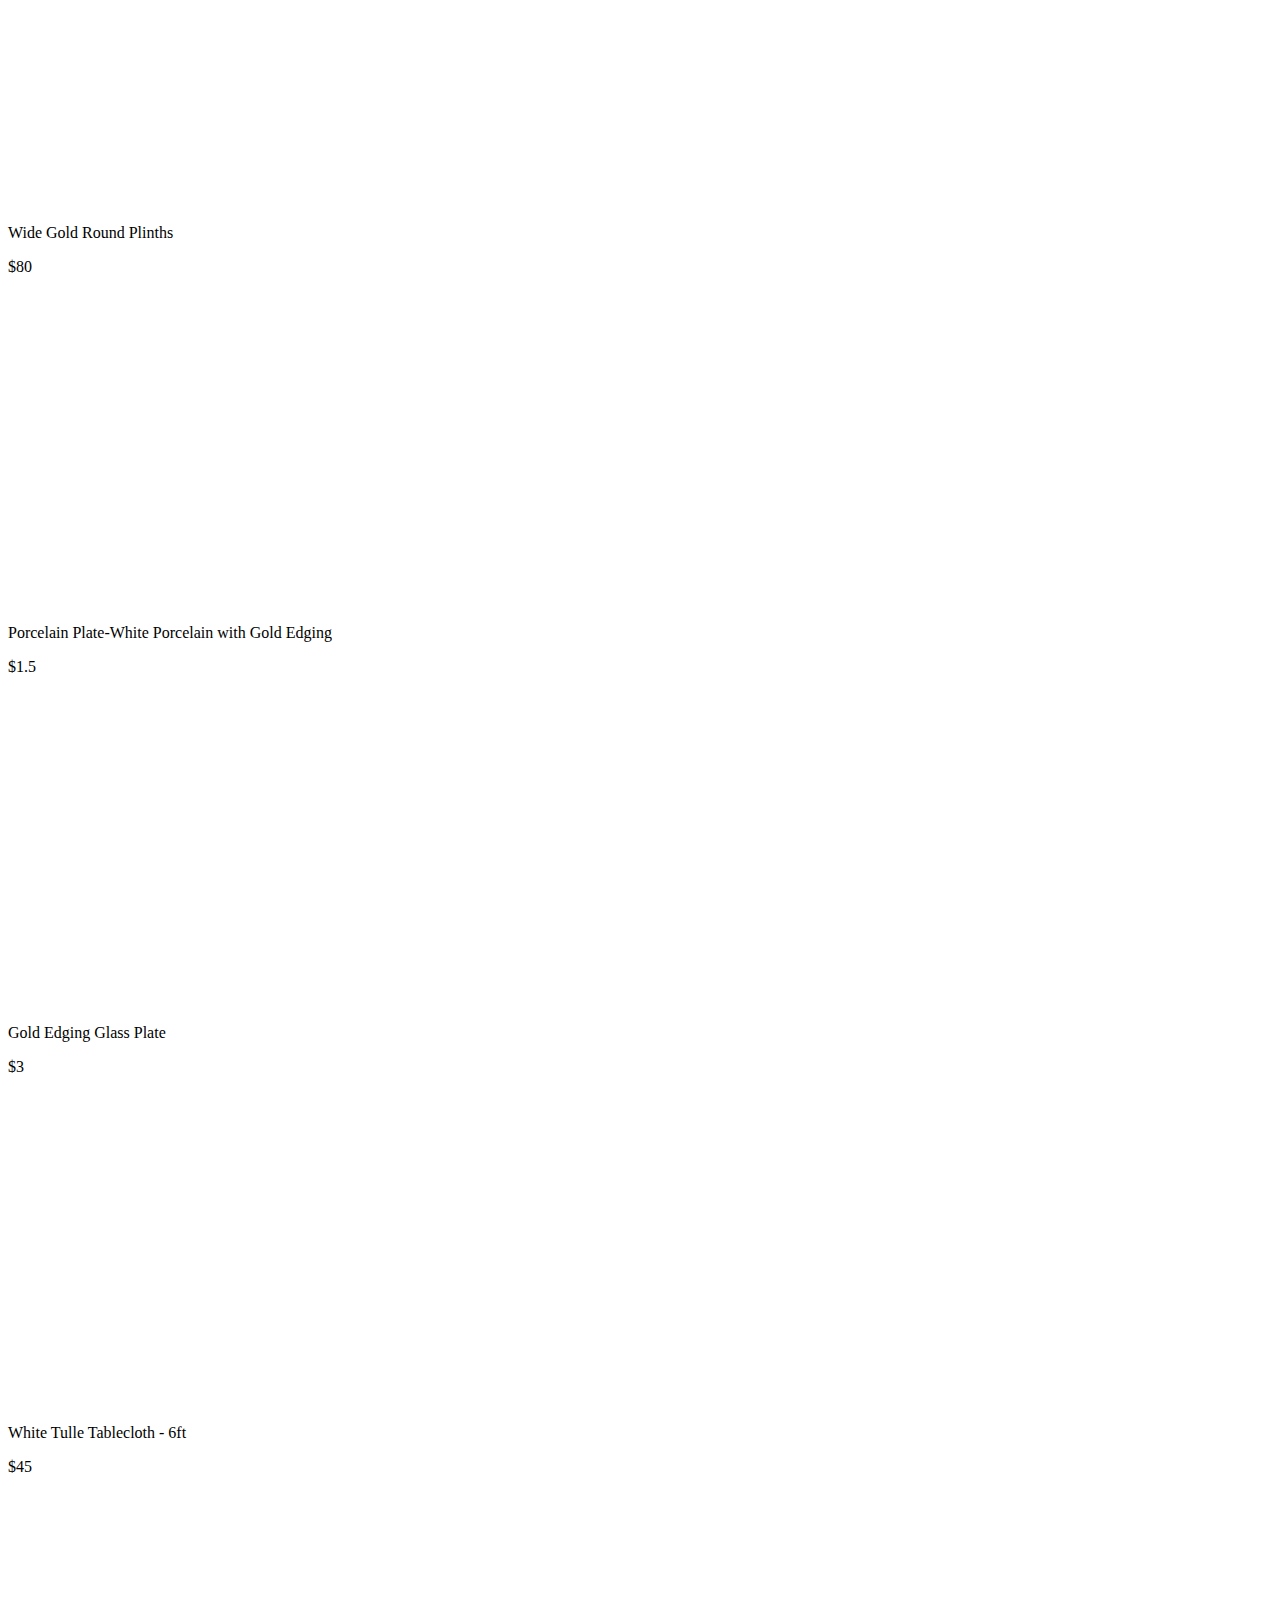
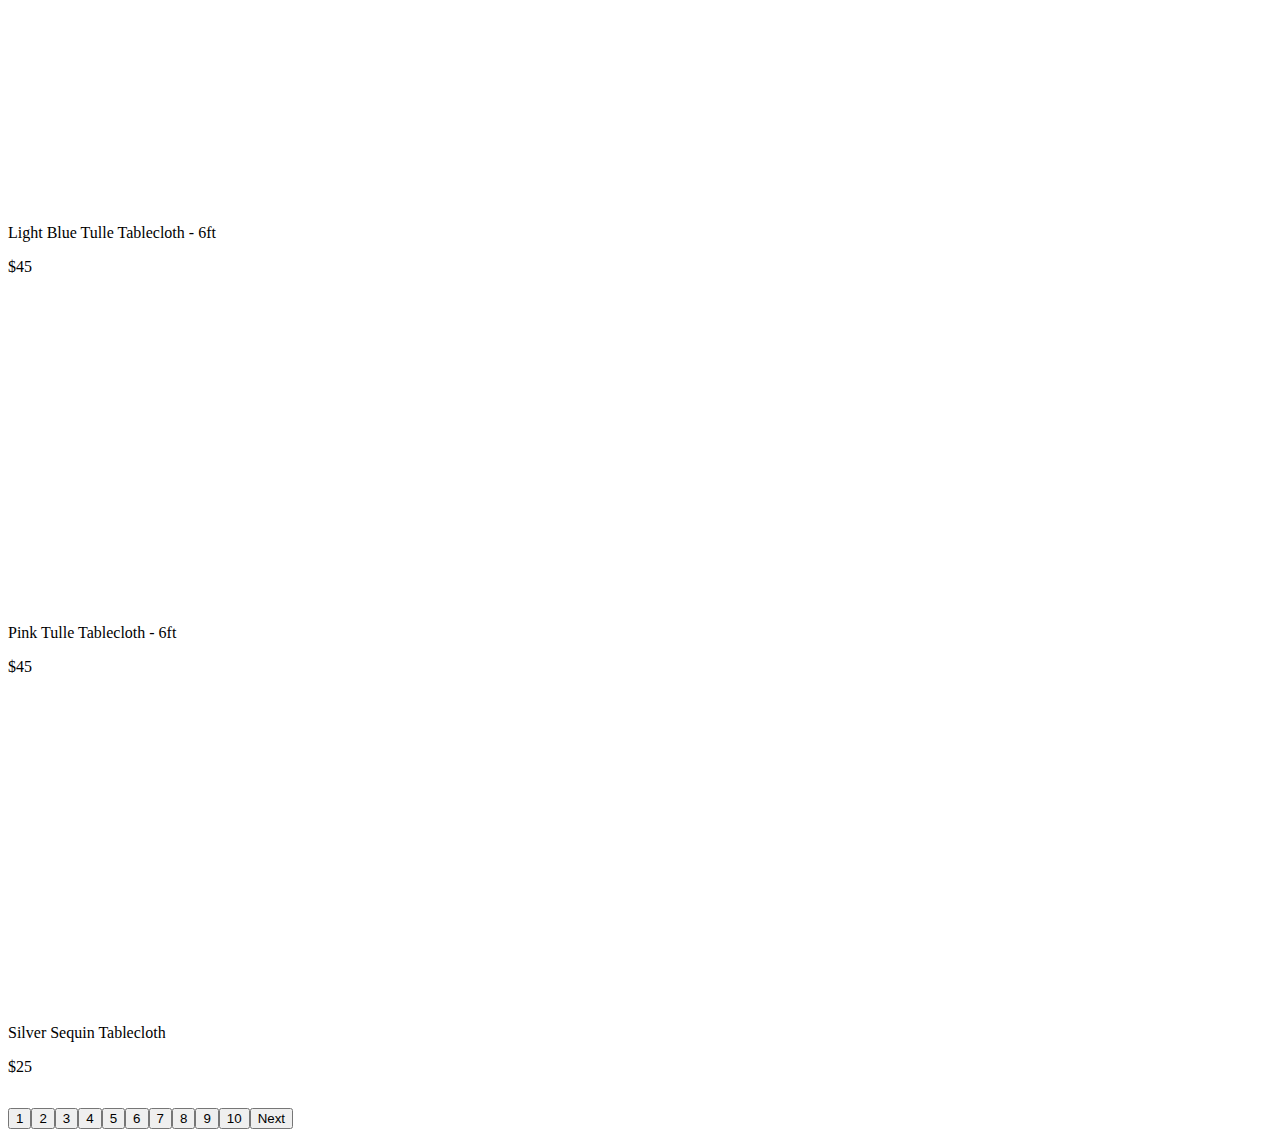
==== commit 85743871: "url_page update" ====
--- a/index.html
+++ b/index.html
@@ -65,6 +65,10 @@
       </div>
     </section>
 
+    <section id="pagination" class="p-5">
+
+    </section>
+
   </main>
 
   <script type="text/javascript" src="./data.js"></script>
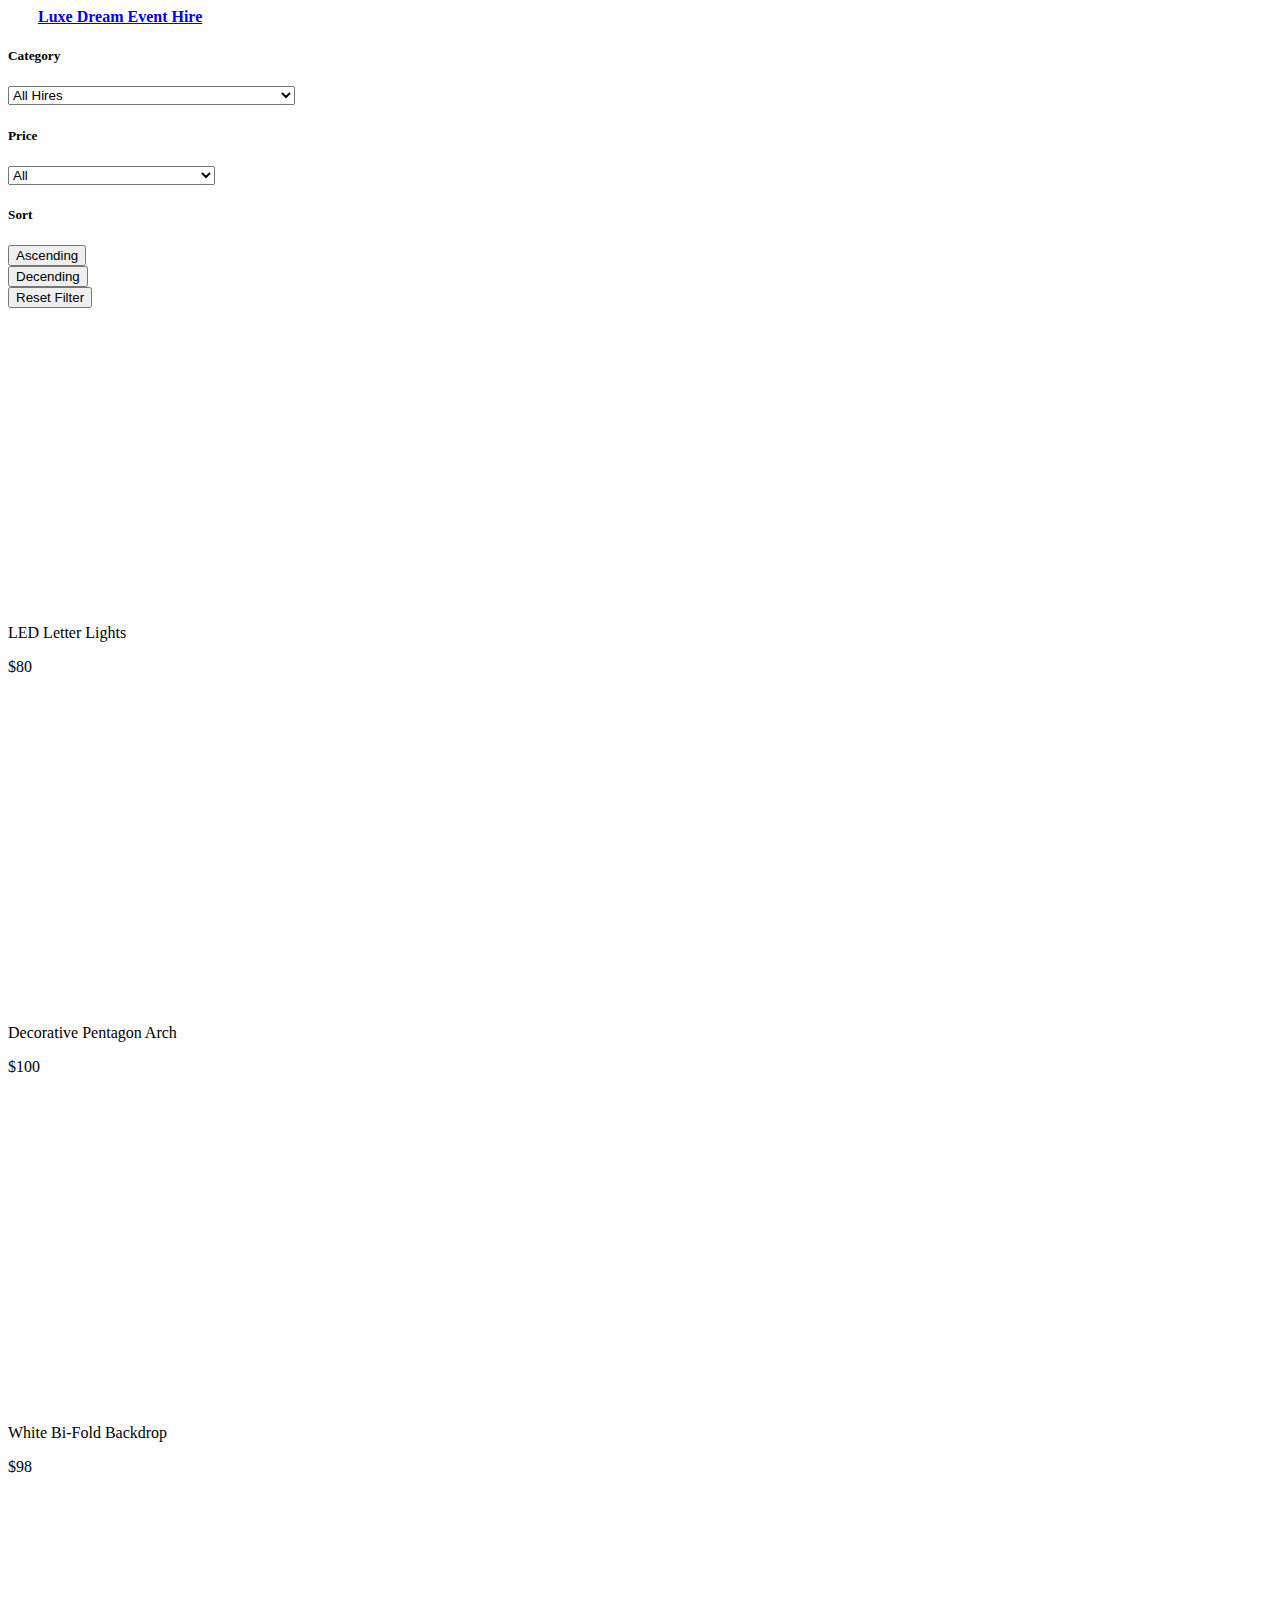
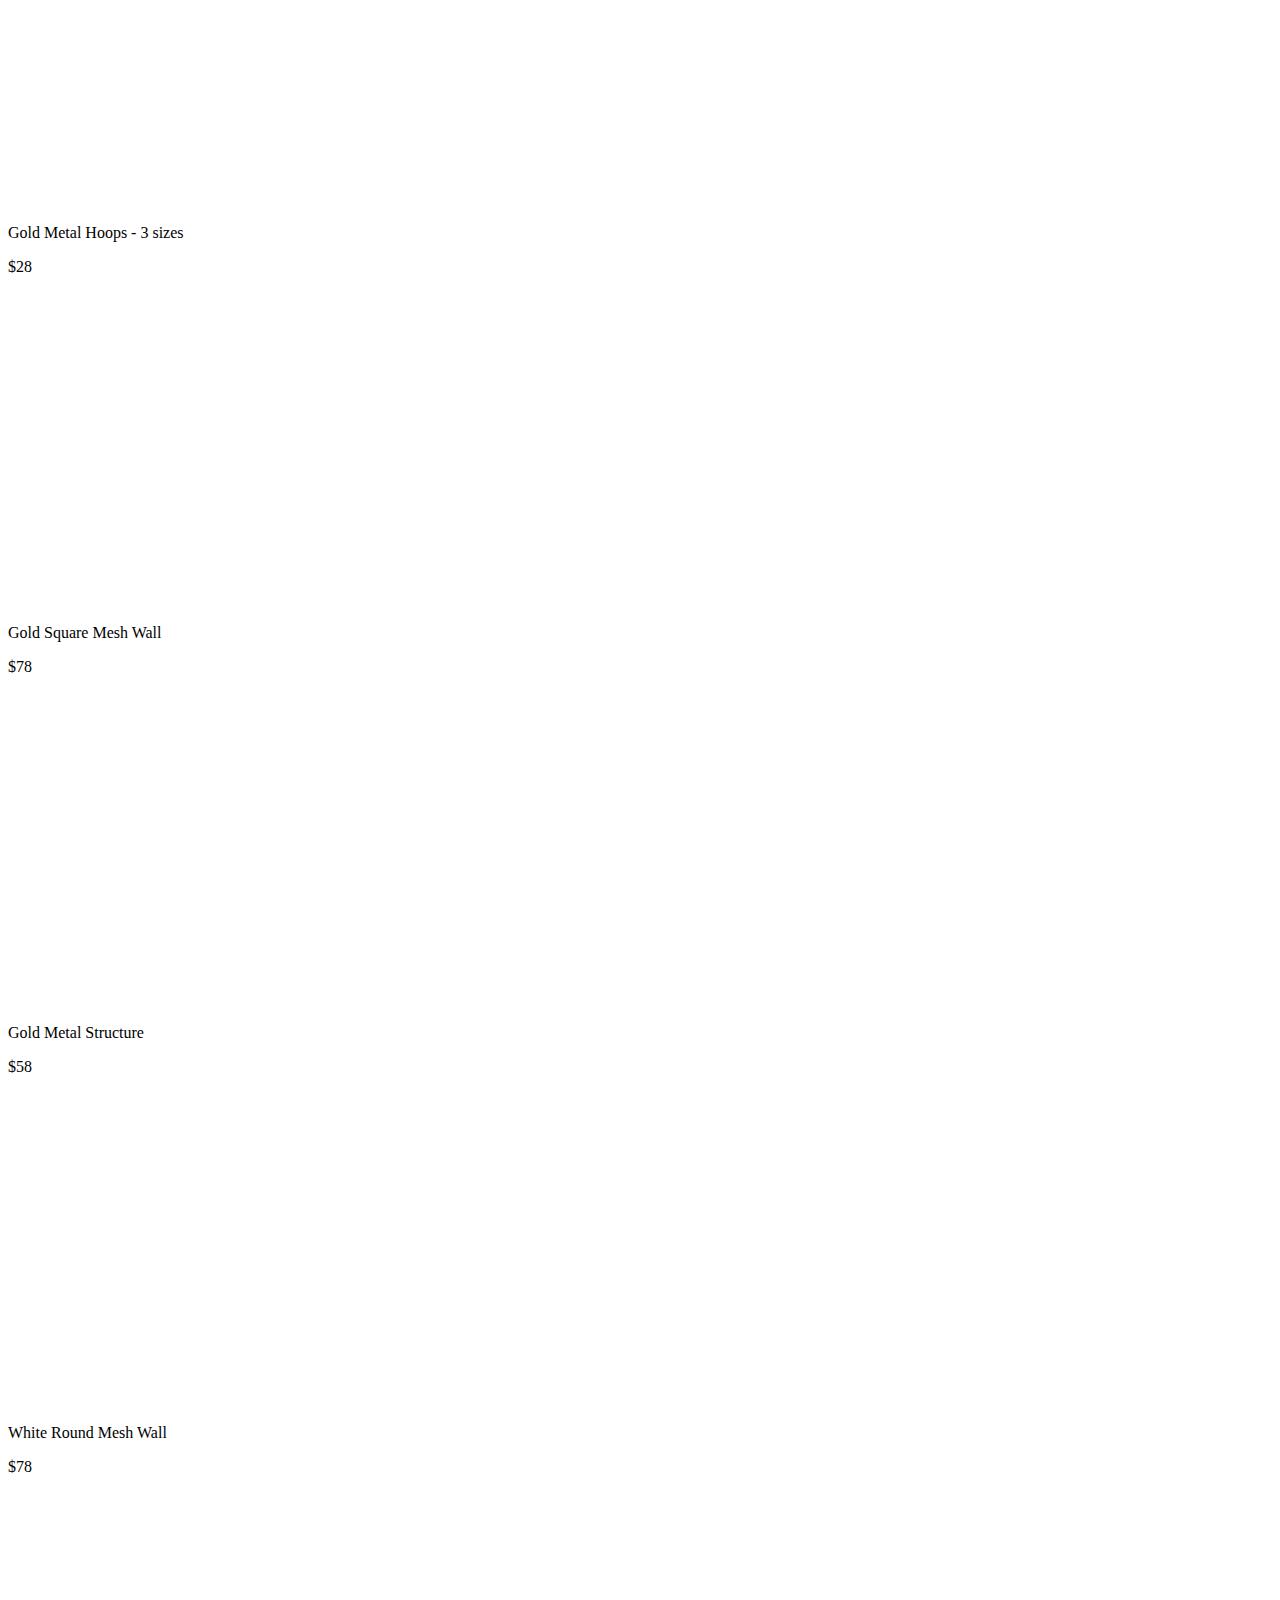
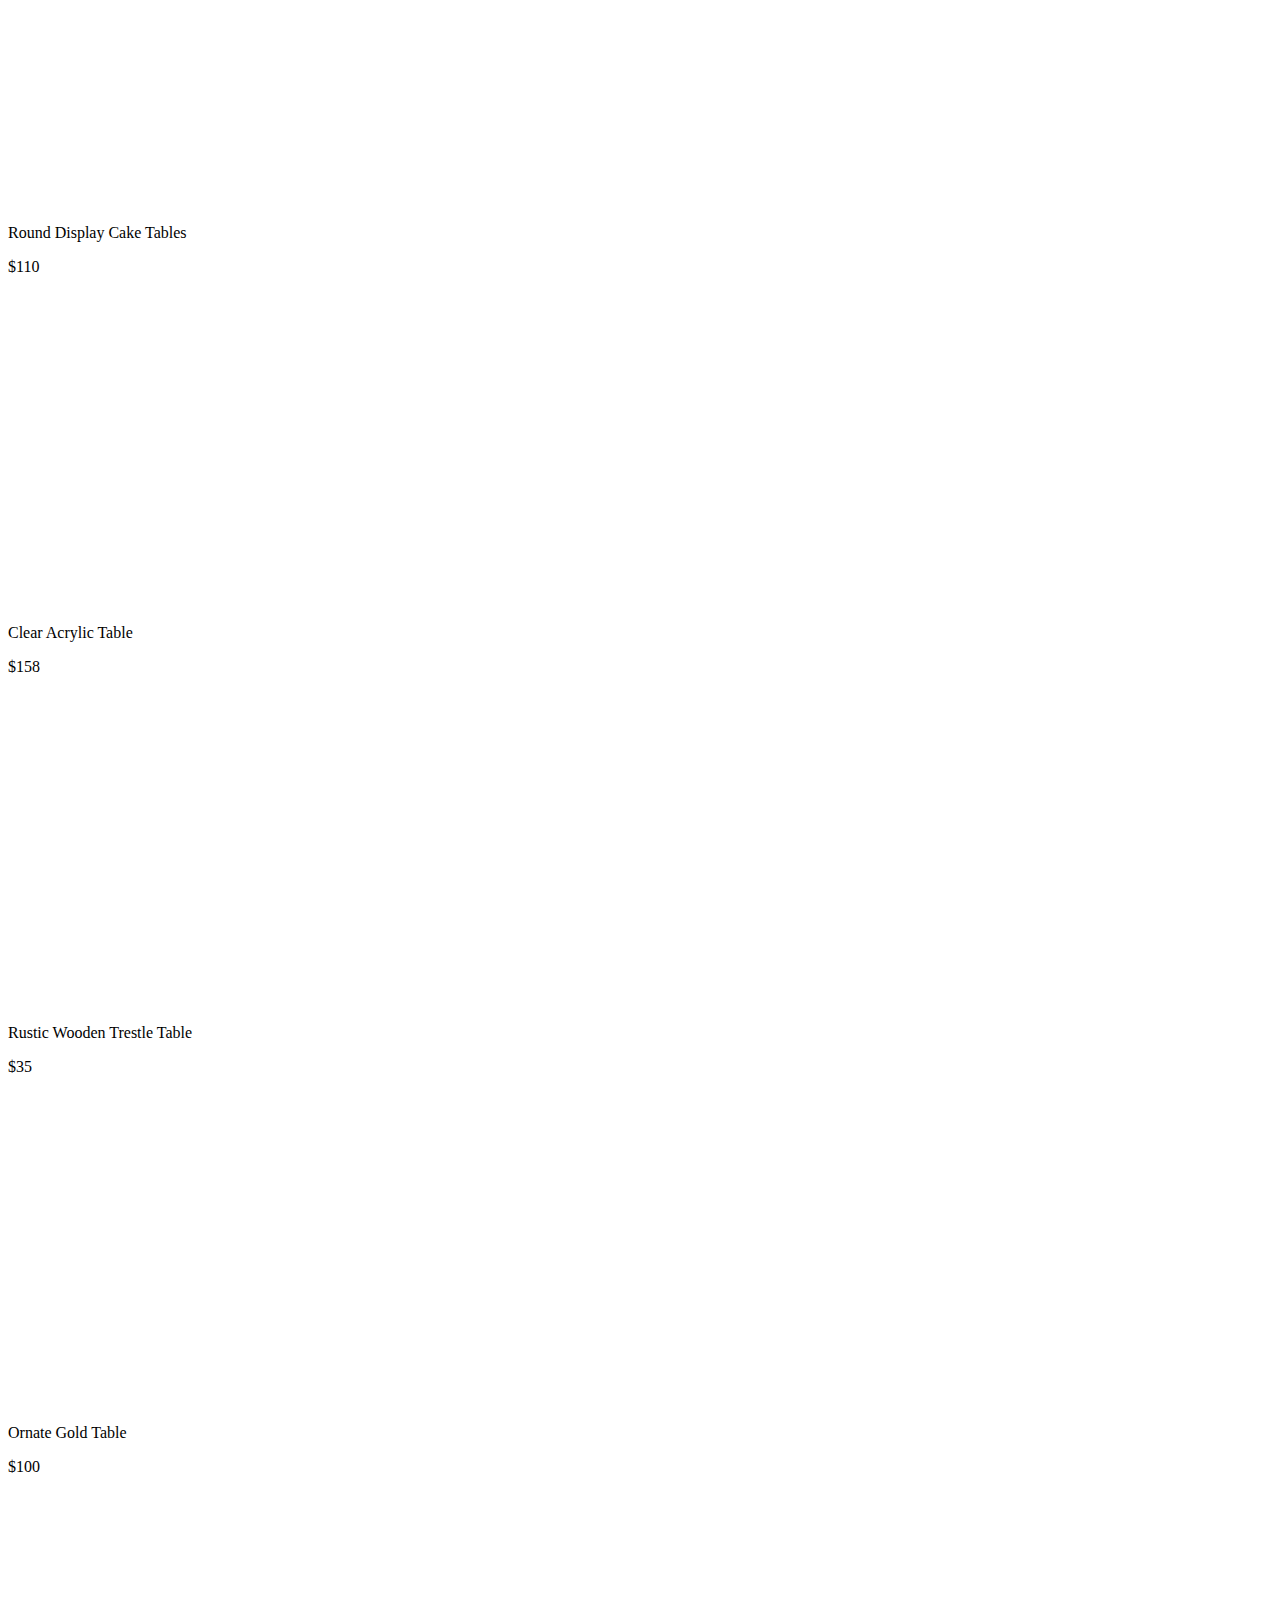
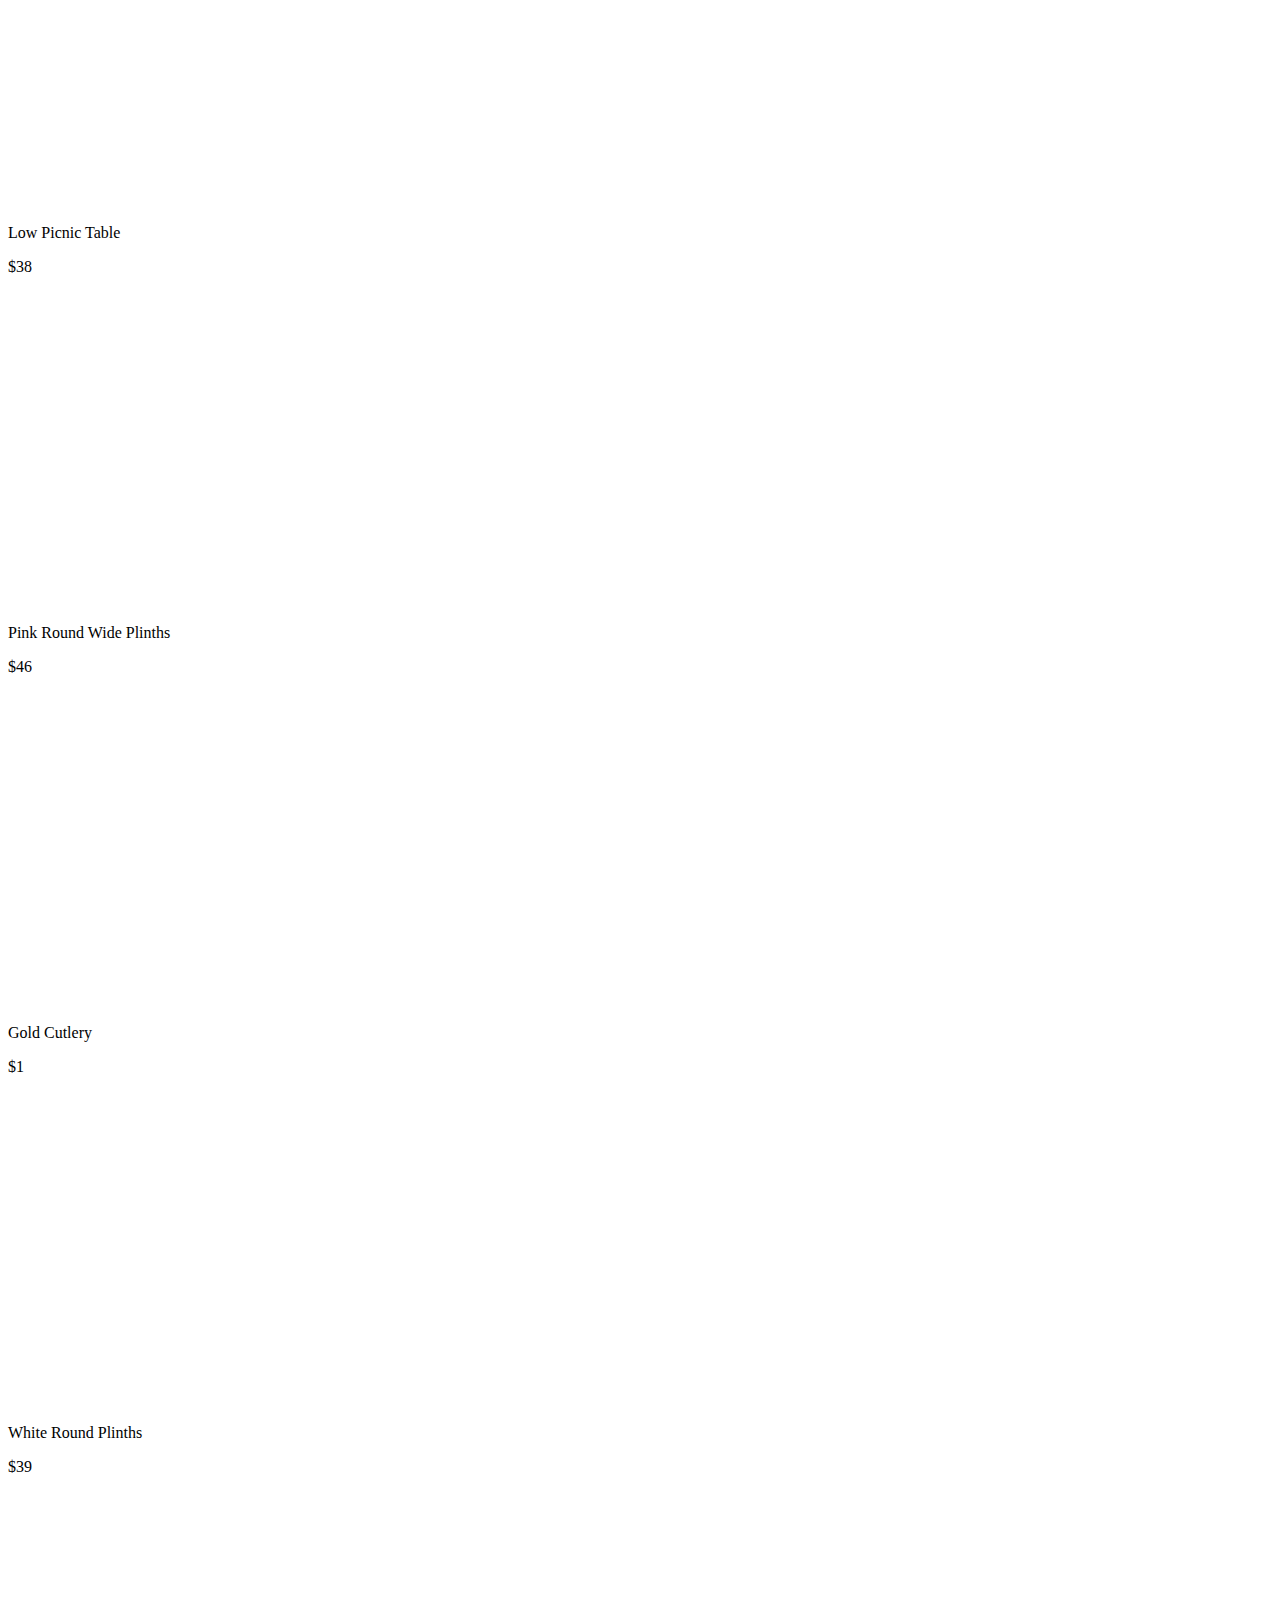
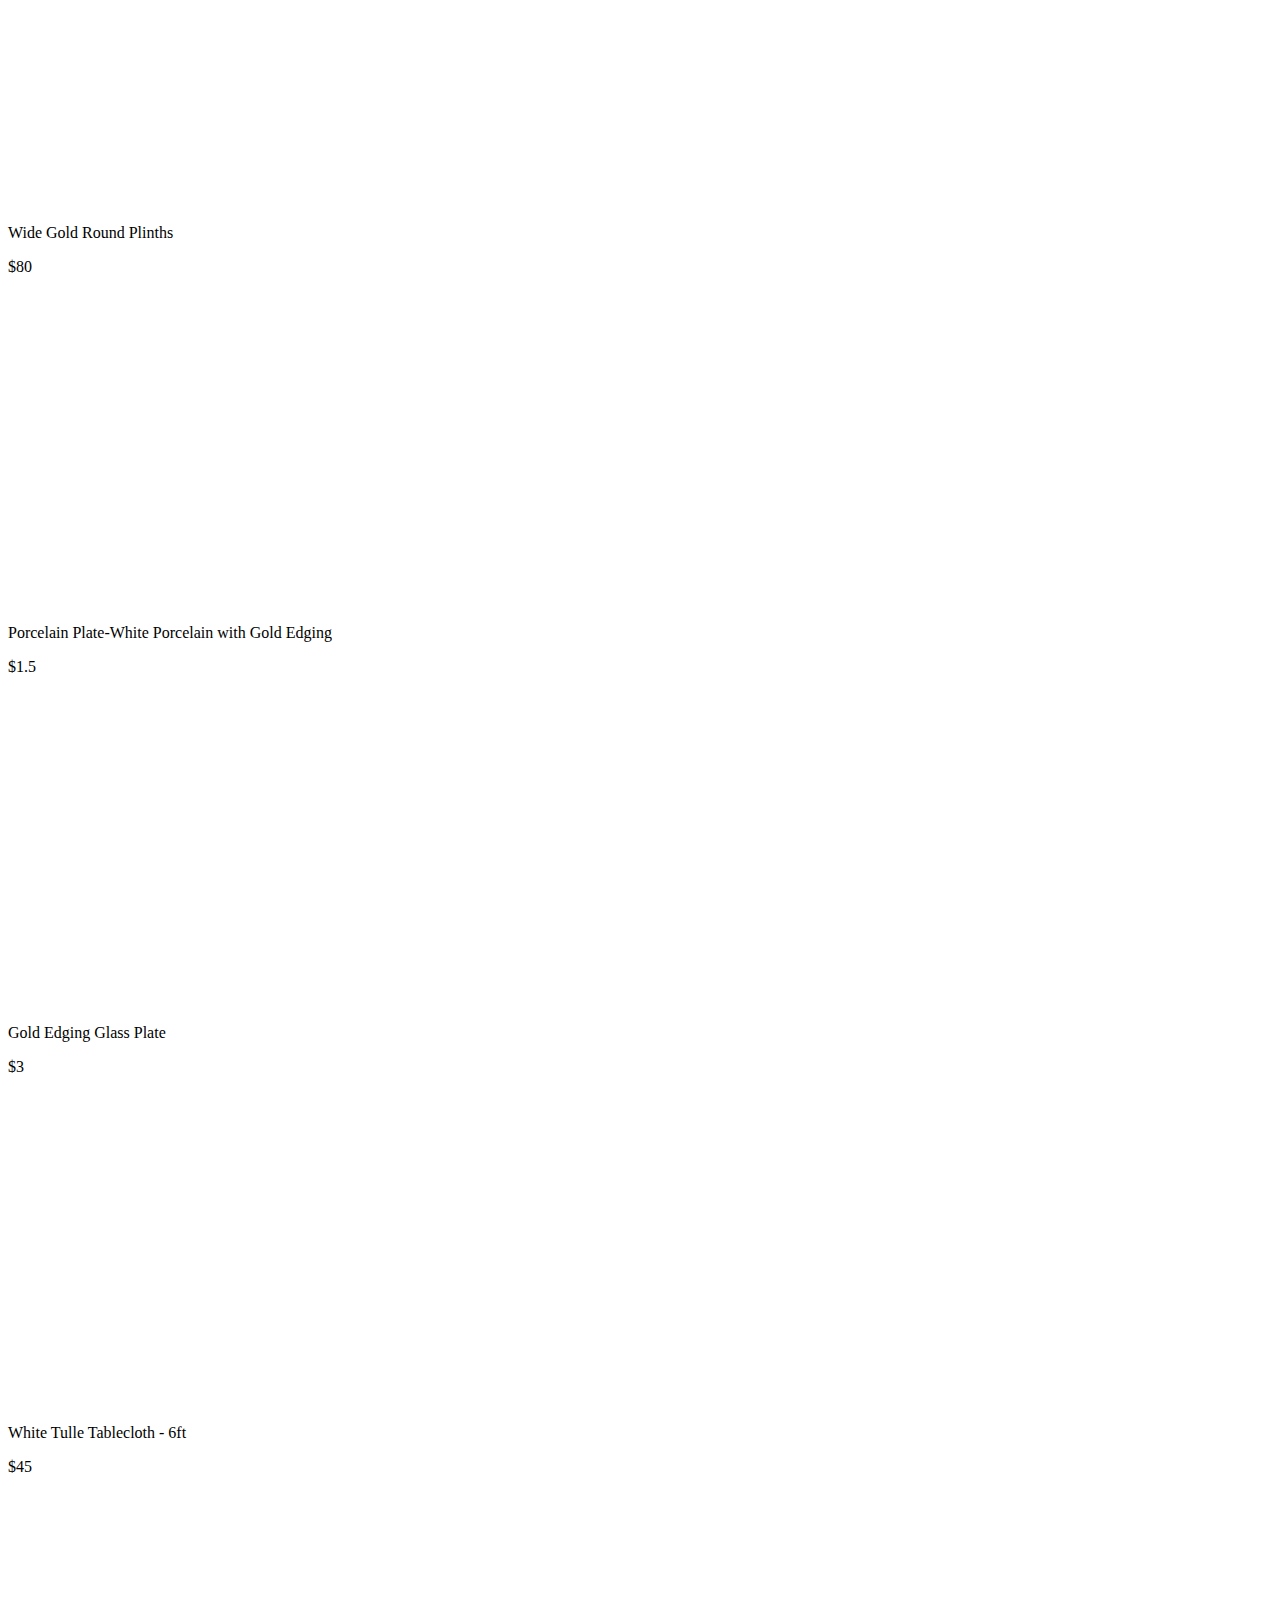
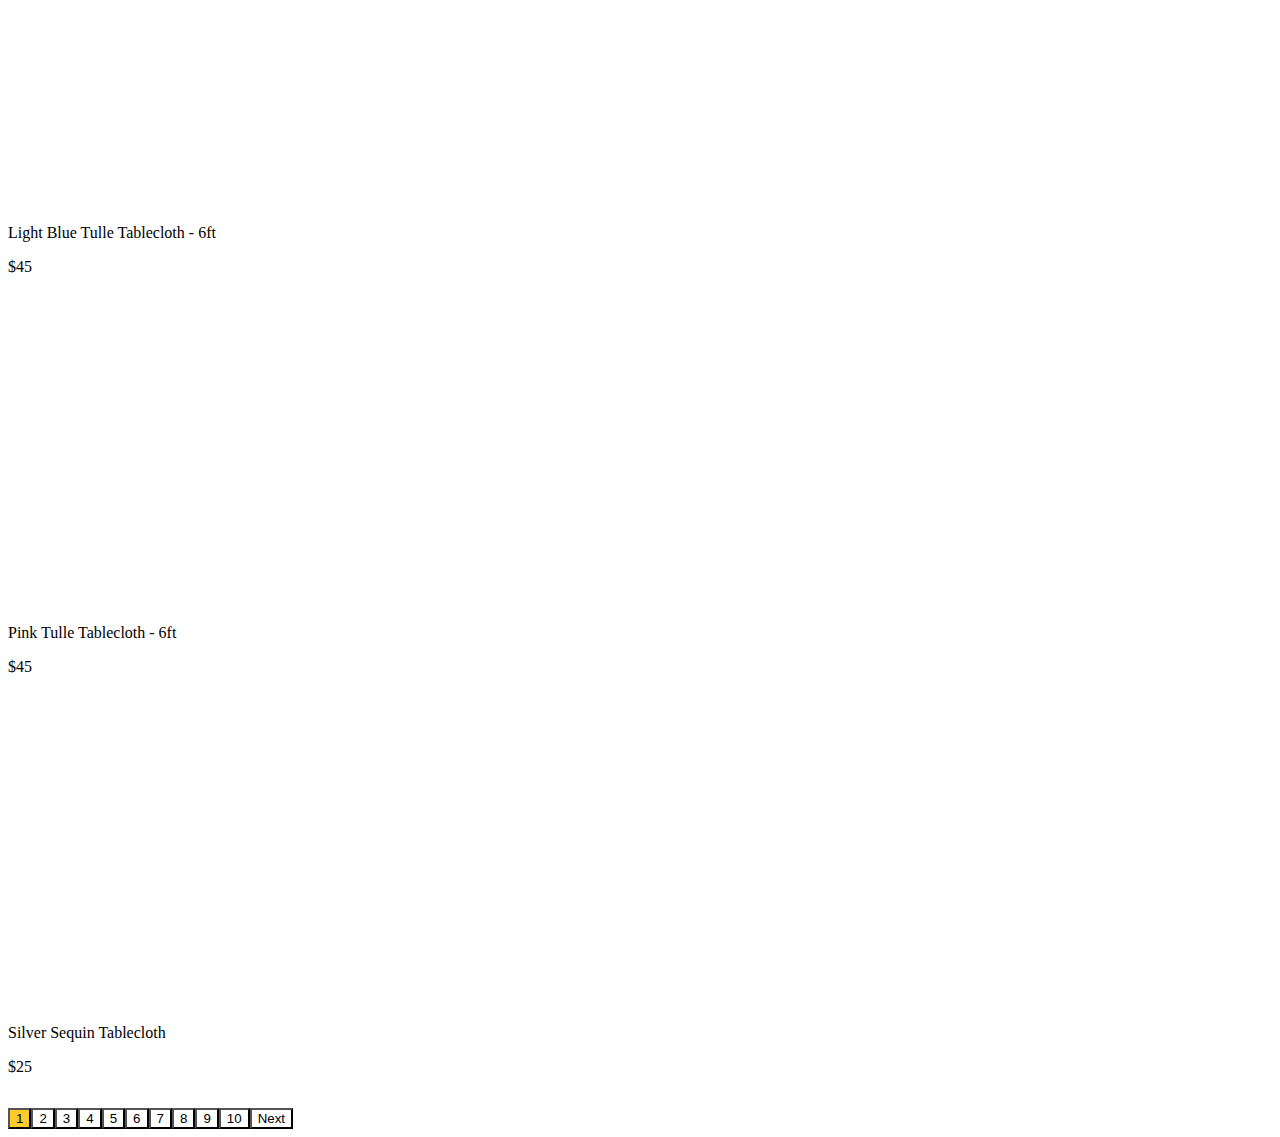
==== commit 18b13951: "modigy pagination" ====
--- a/index.html
+++ b/index.html
@@ -65,7 +65,7 @@
       </div>
     </section>
 
-    <section id="pagination" class="p-5">
+    <section id="pagination" class="pagenumbers p-5">
 
     </section>
 
--- a/styles.css
+++ b/styles.css
@@ -50,4 +50,13 @@
   width: auto !important;
   height: 300px !important;
   overflow: hidden;
-}+}
+
+#pagination button {
+  background-color: white;
+  border-radius: 0;
+}
+
+#pagination button.active {
+  background-color: #ffca2c;
+}
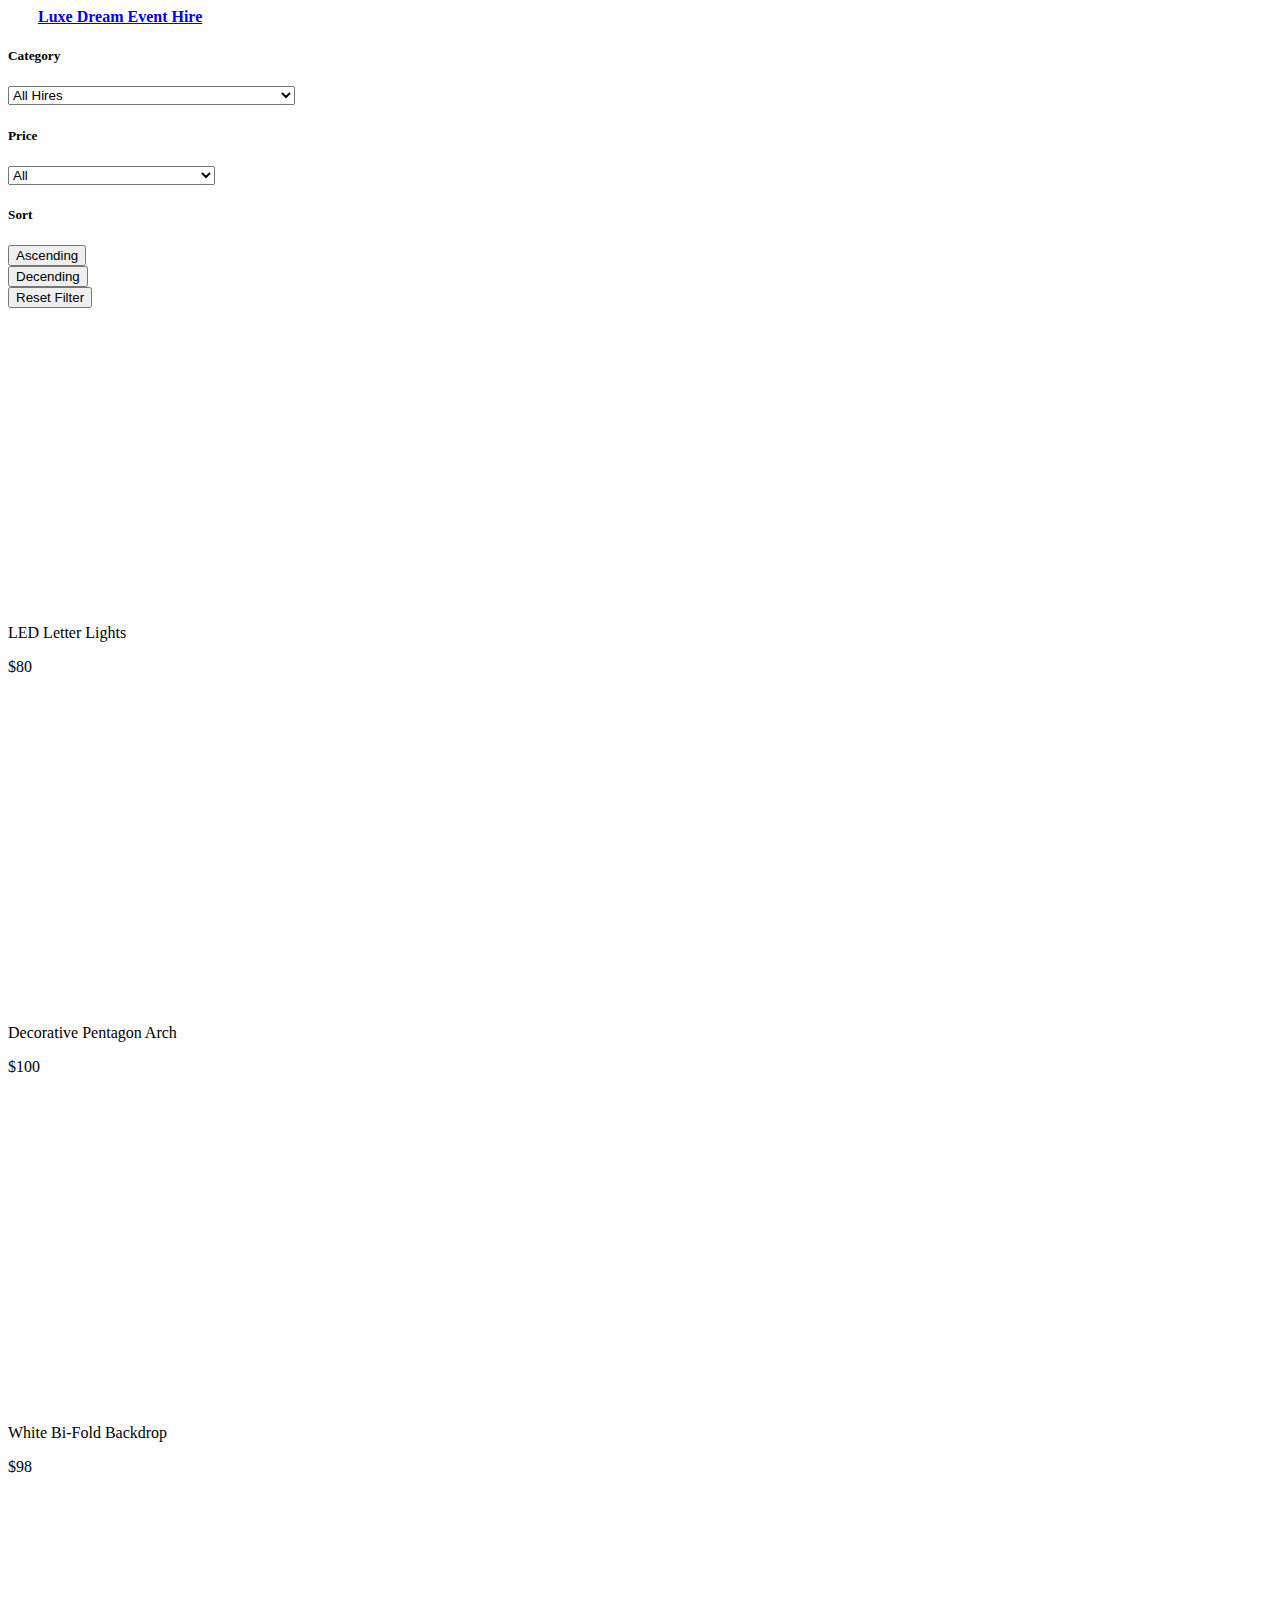
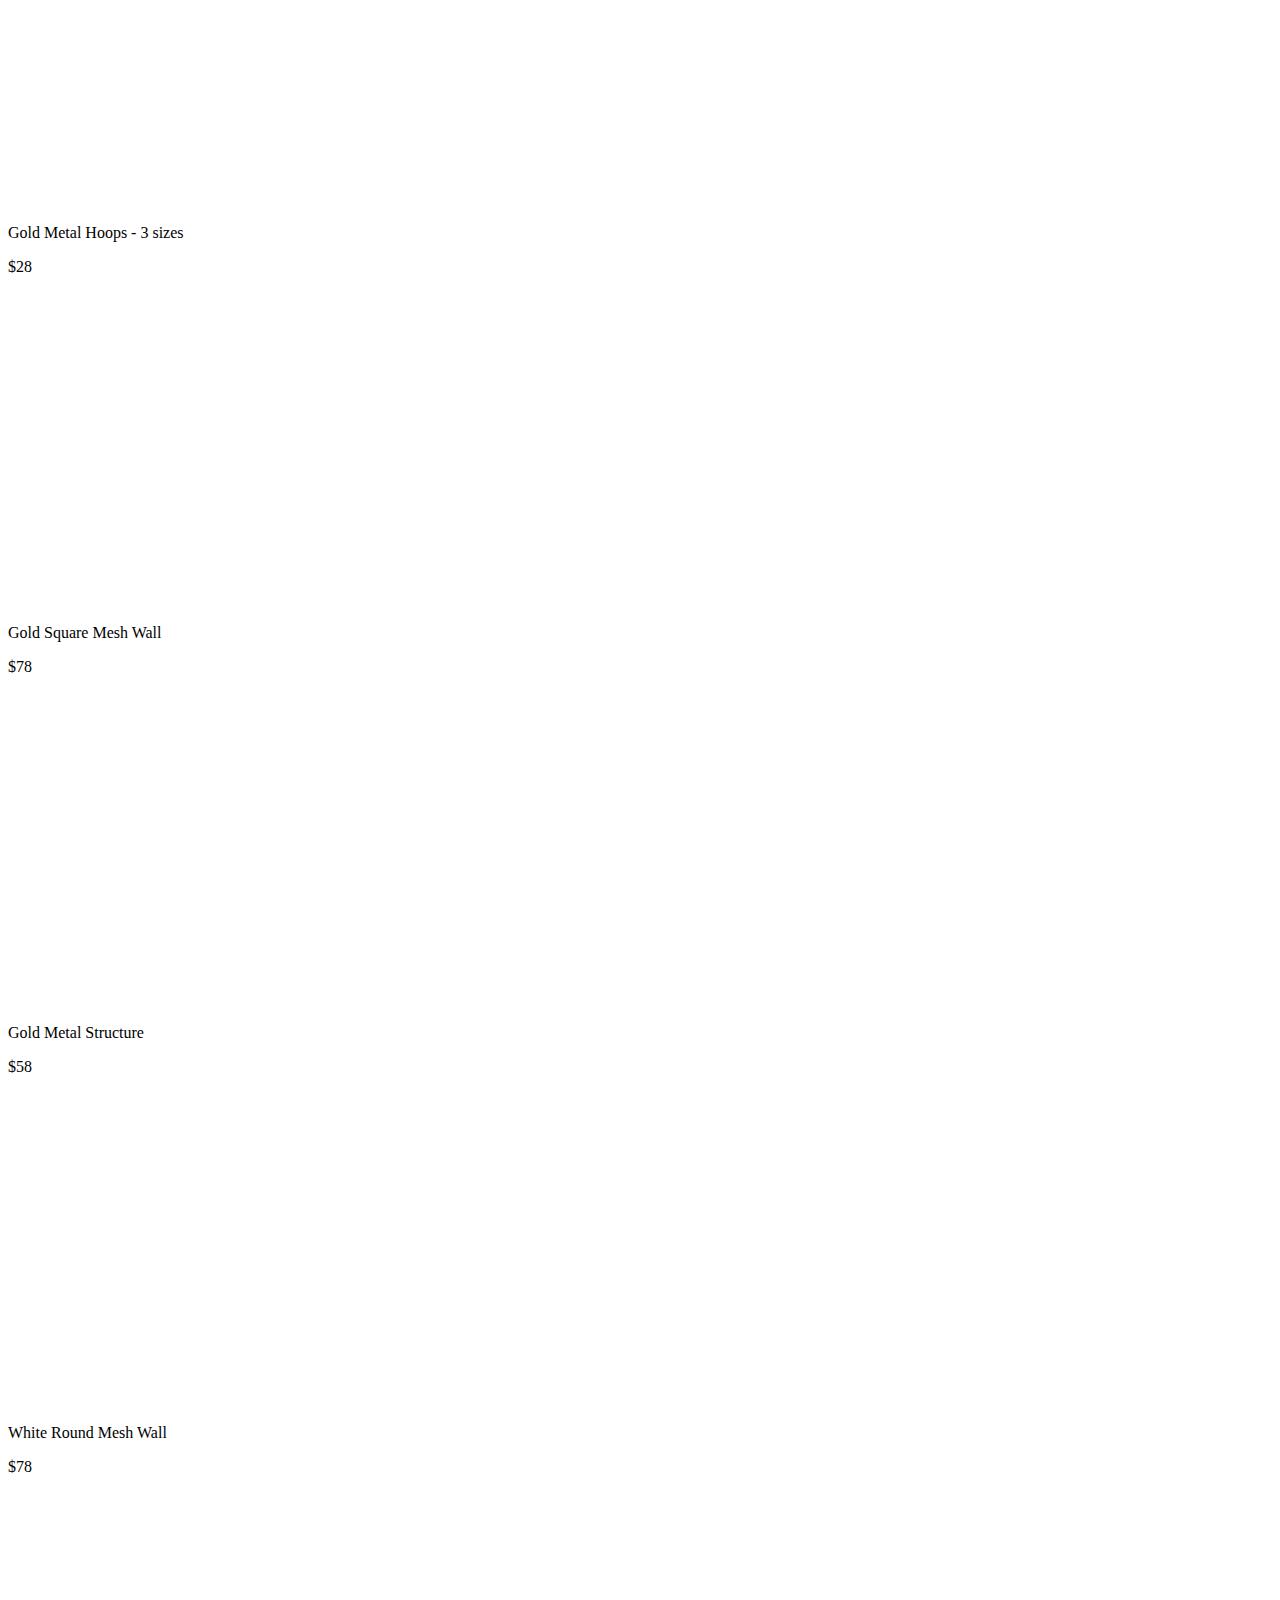
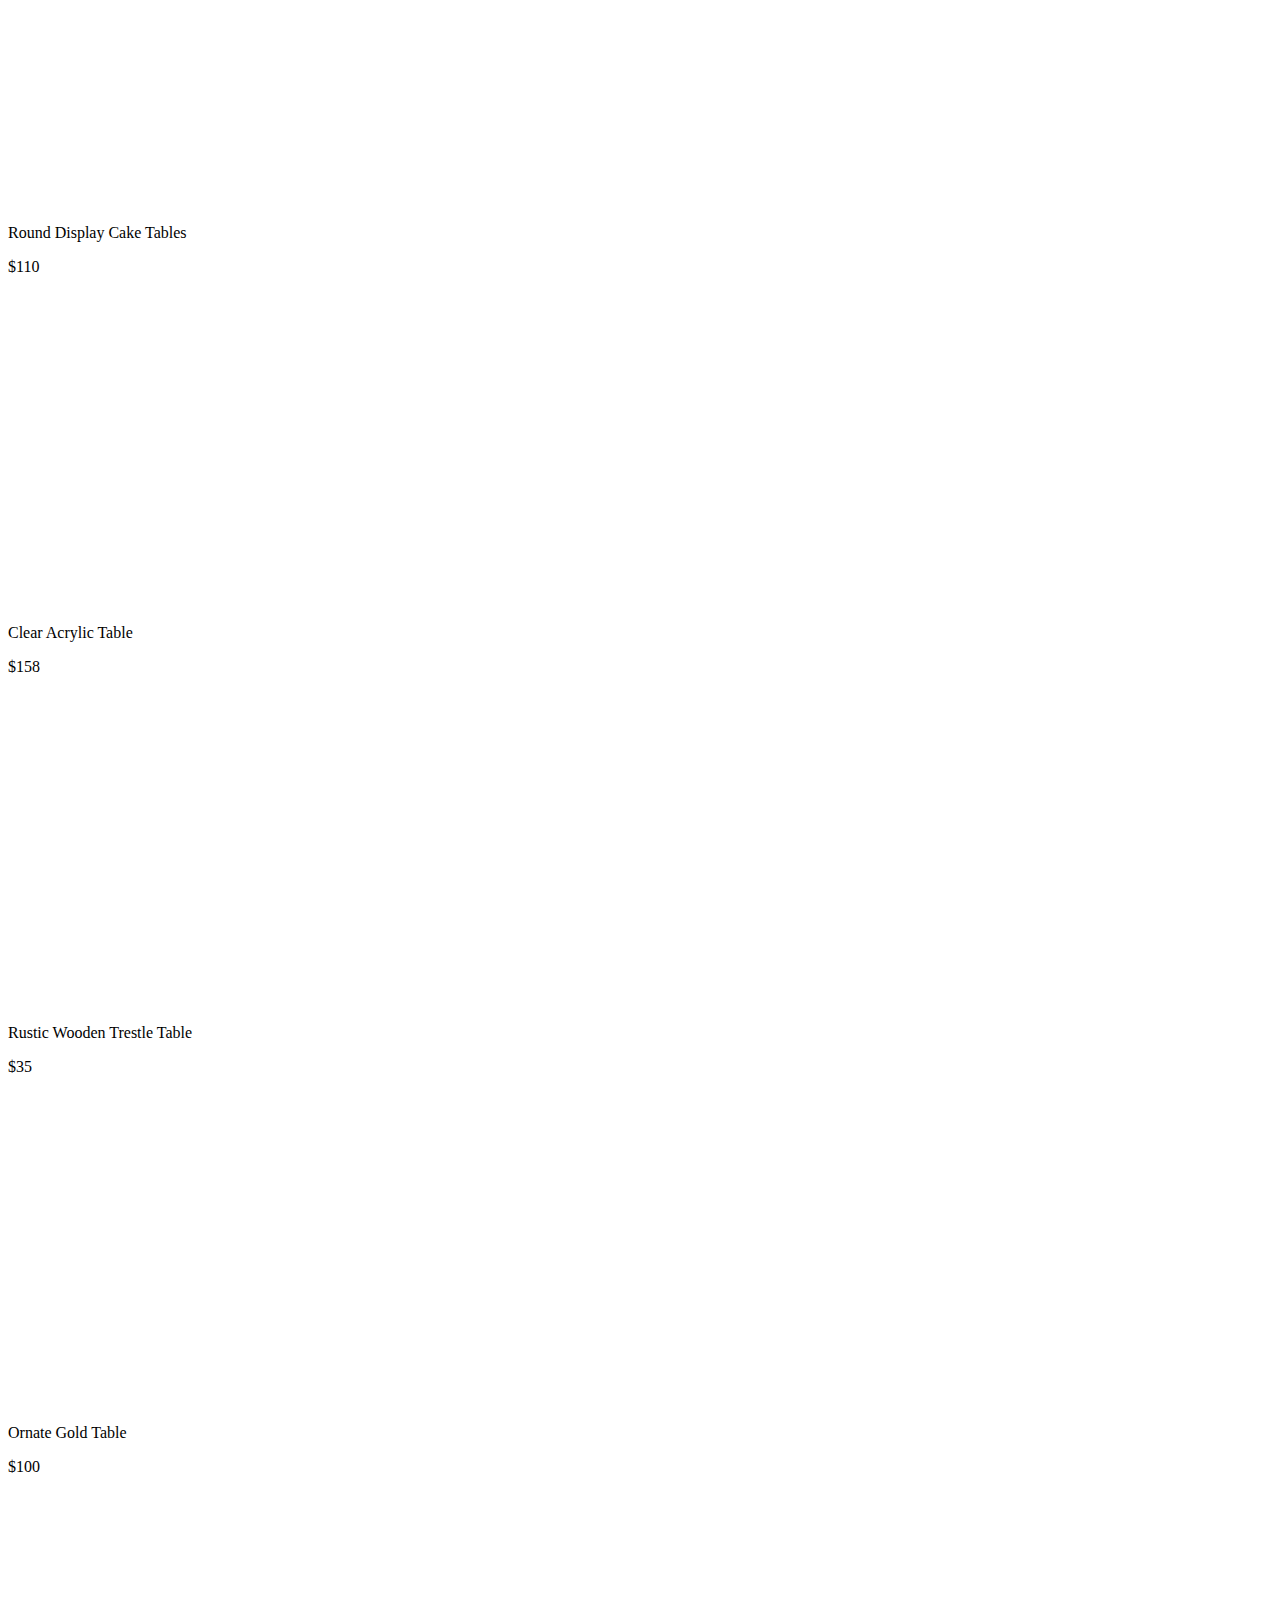
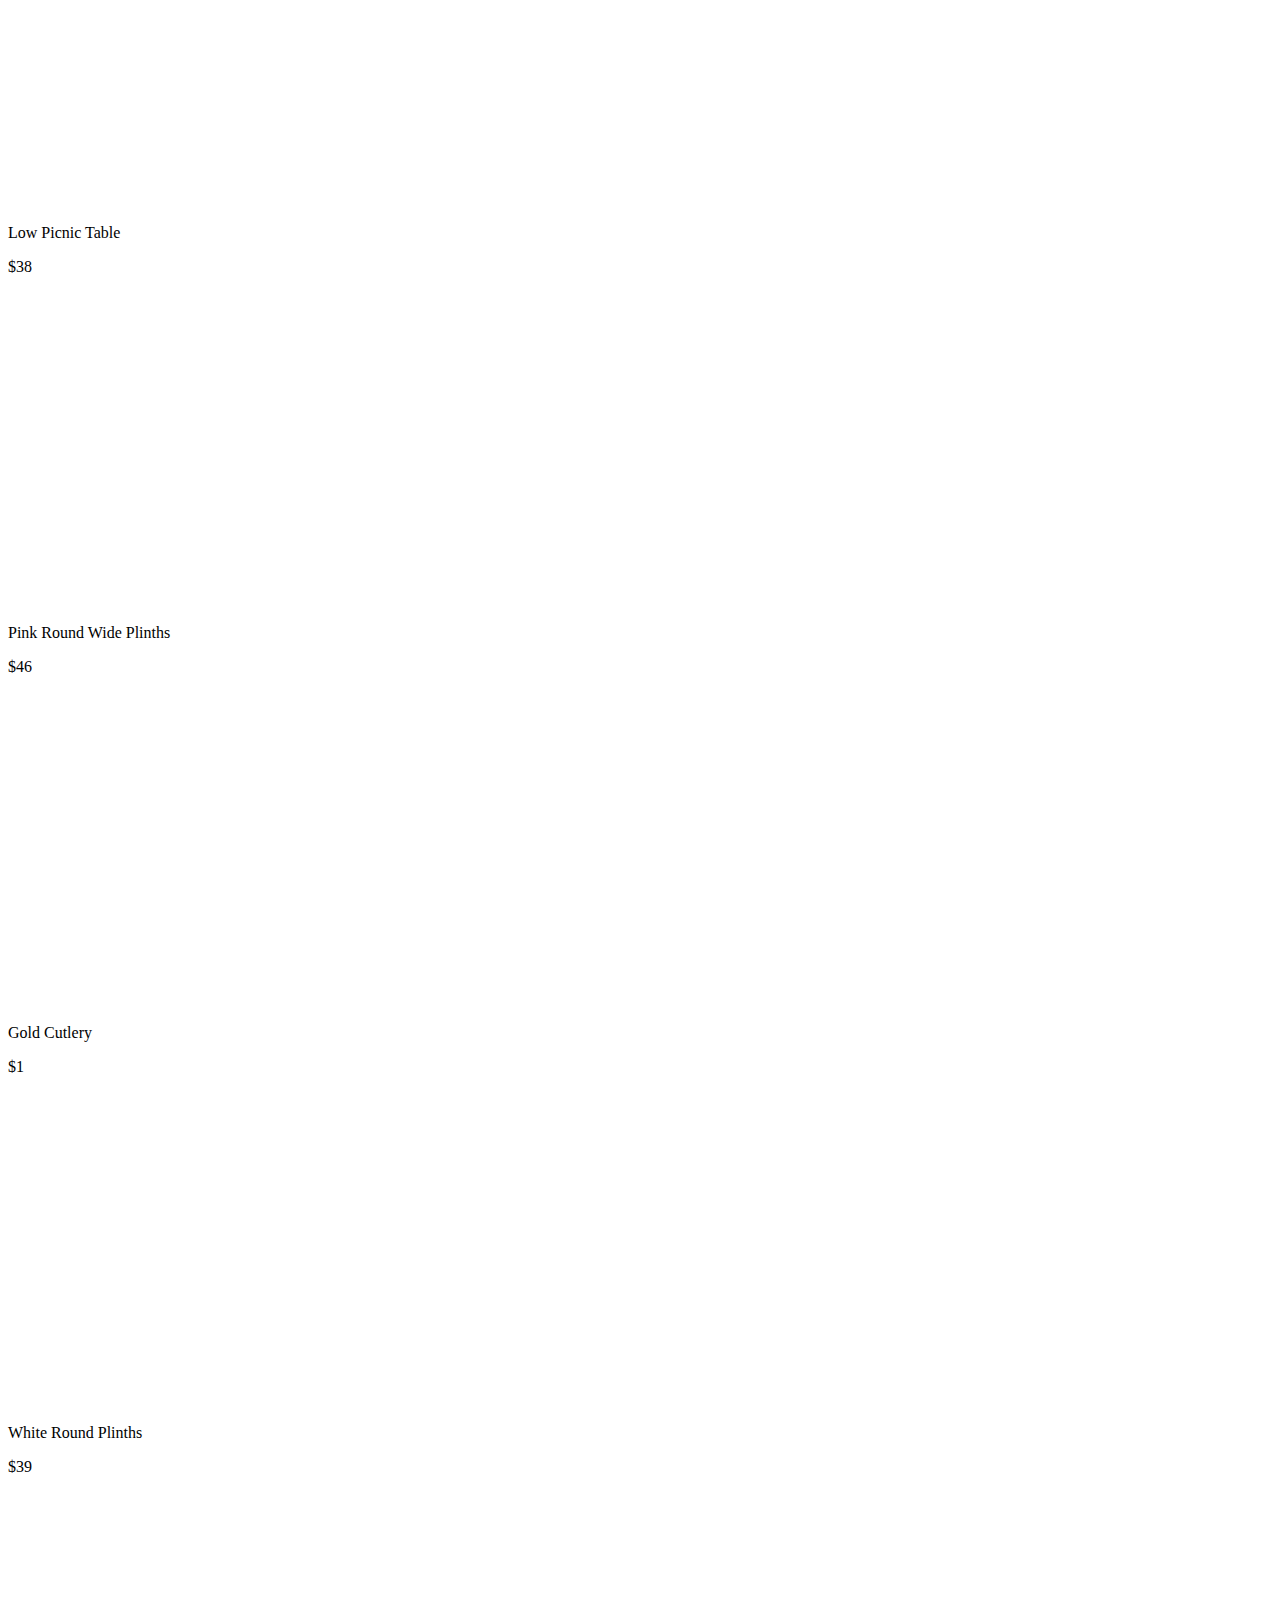
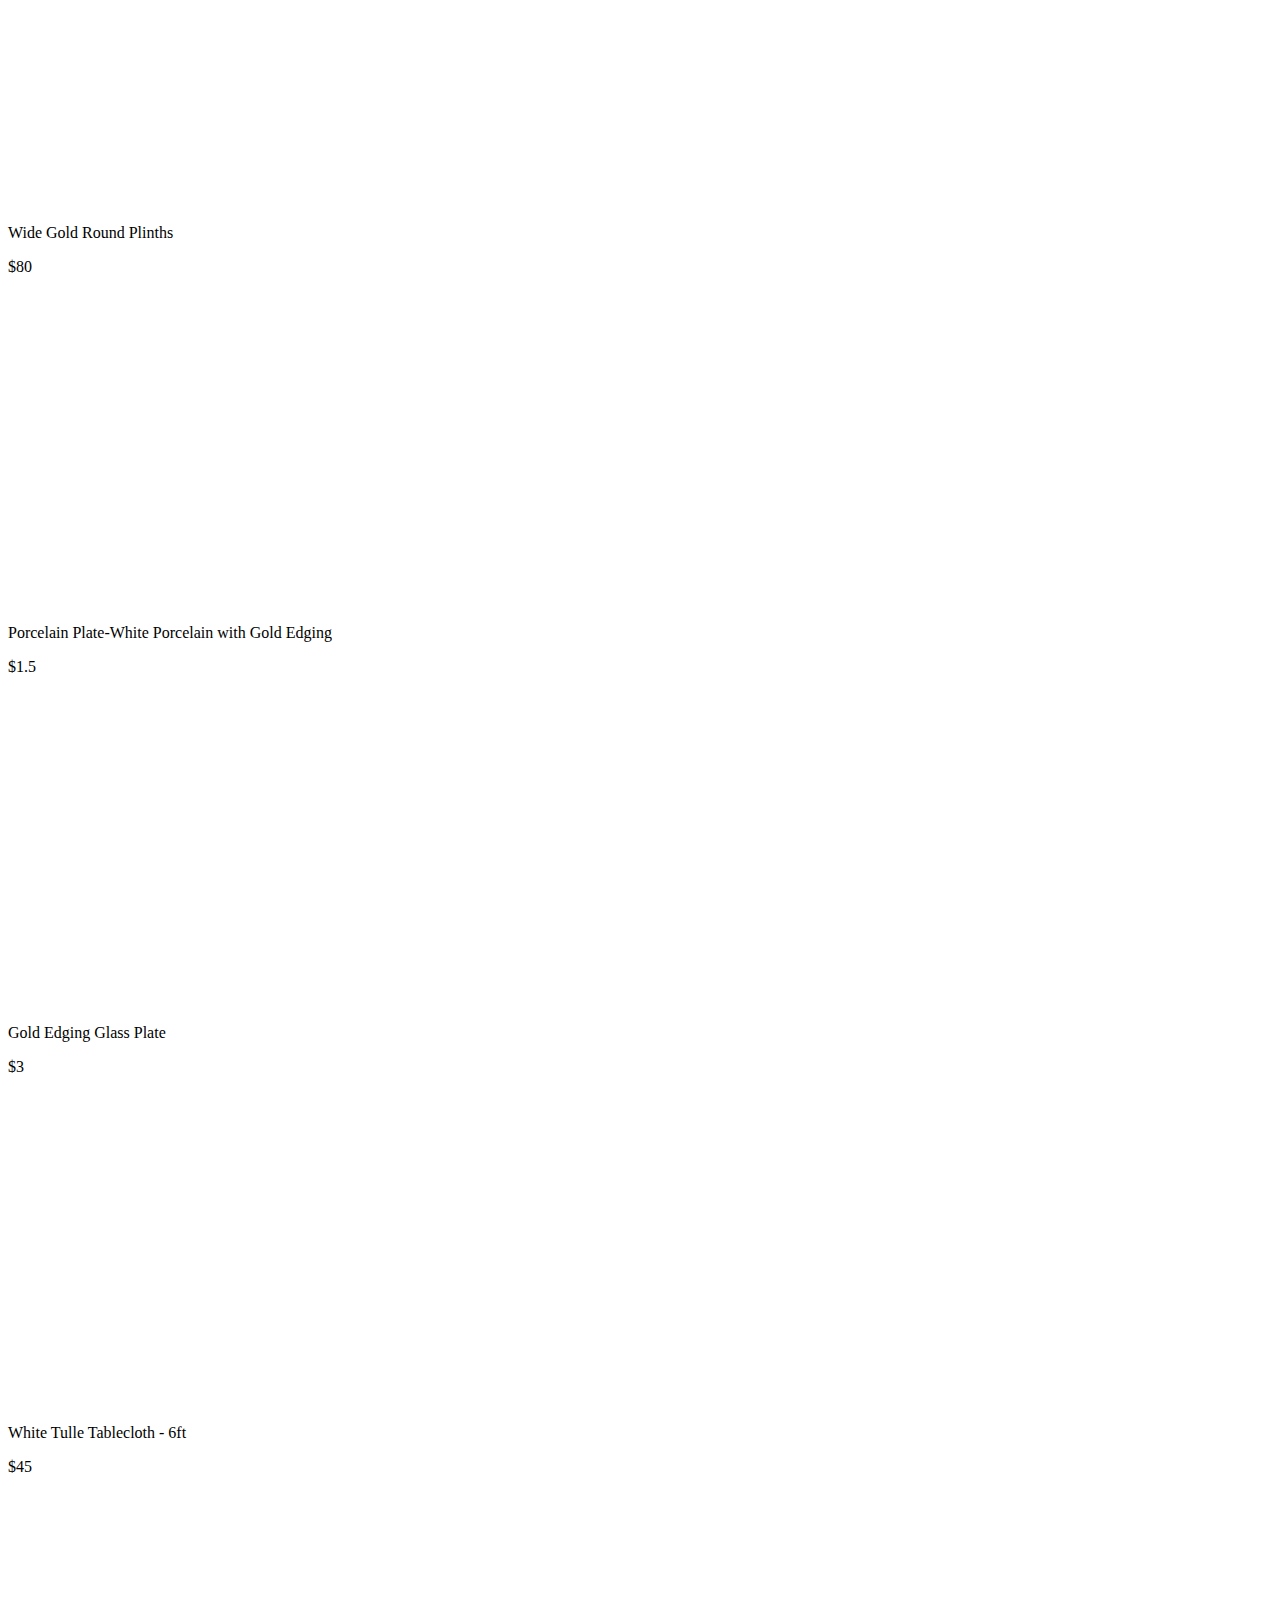
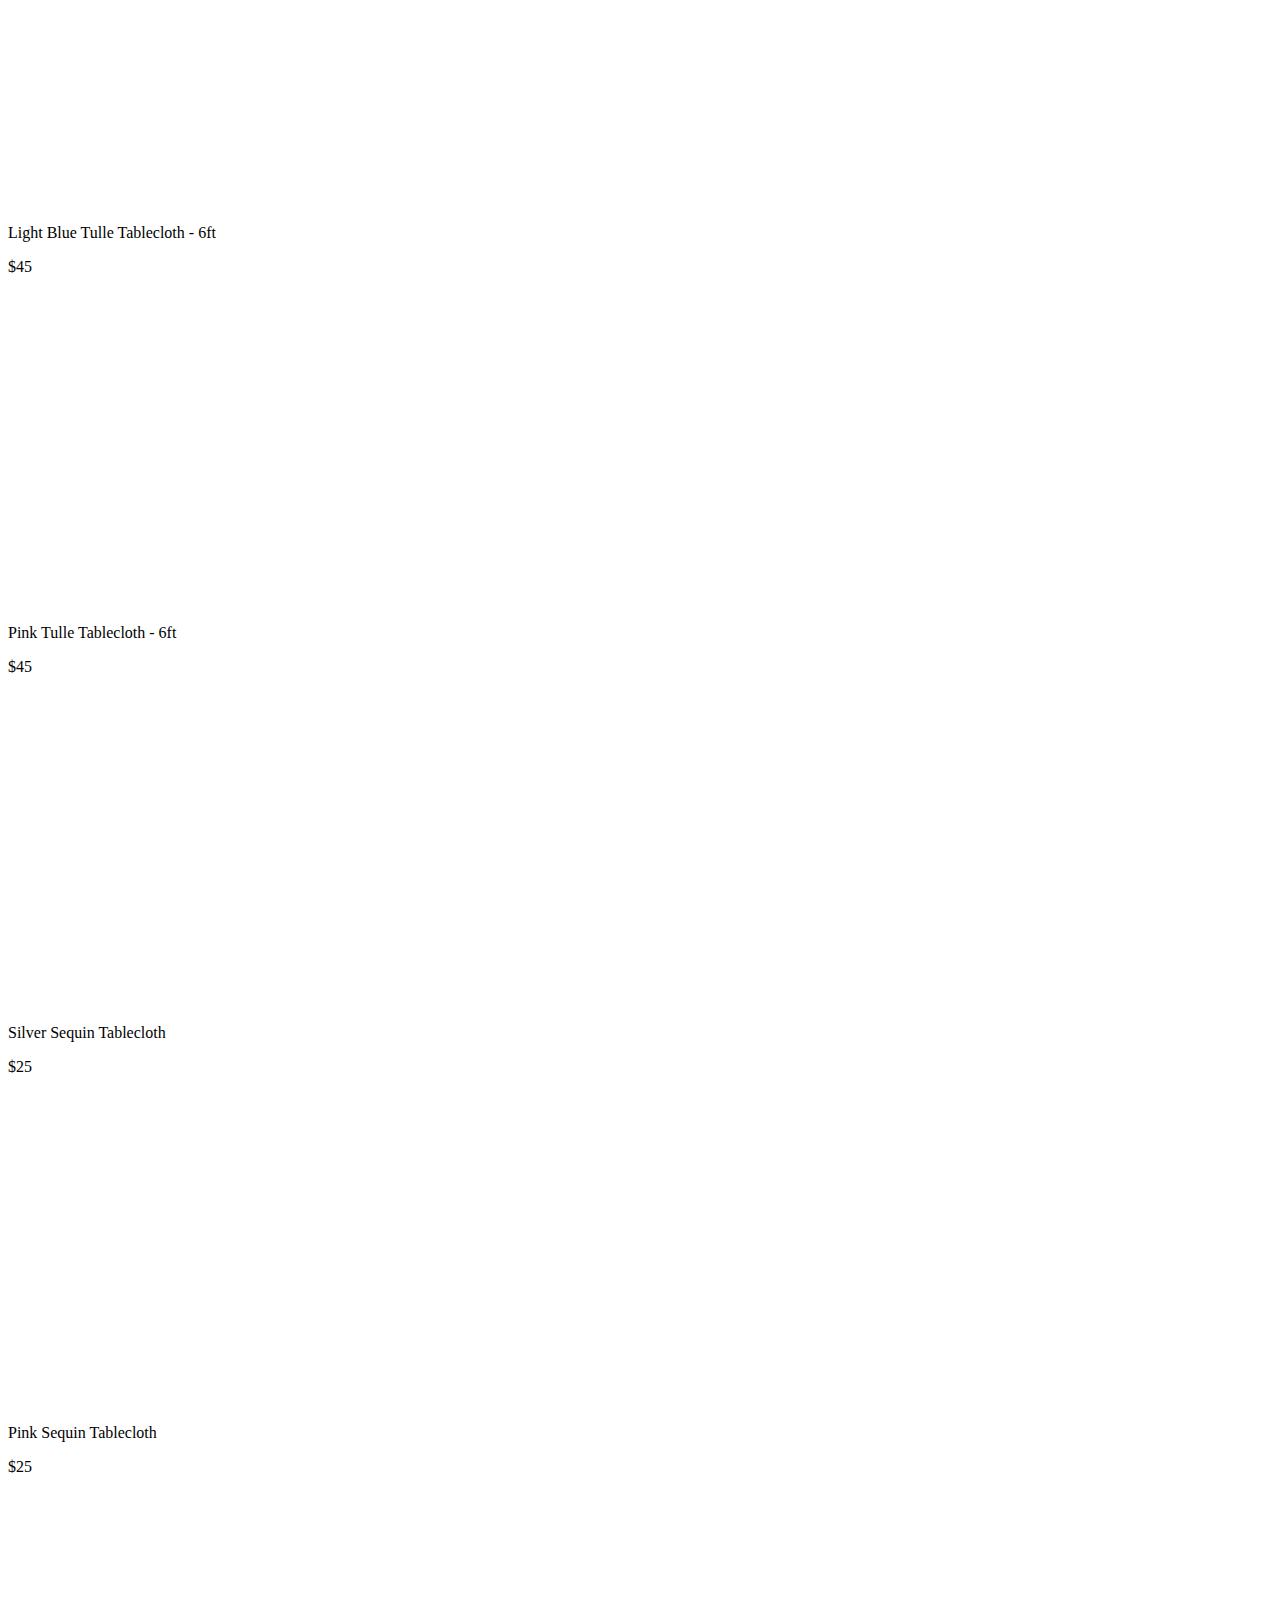
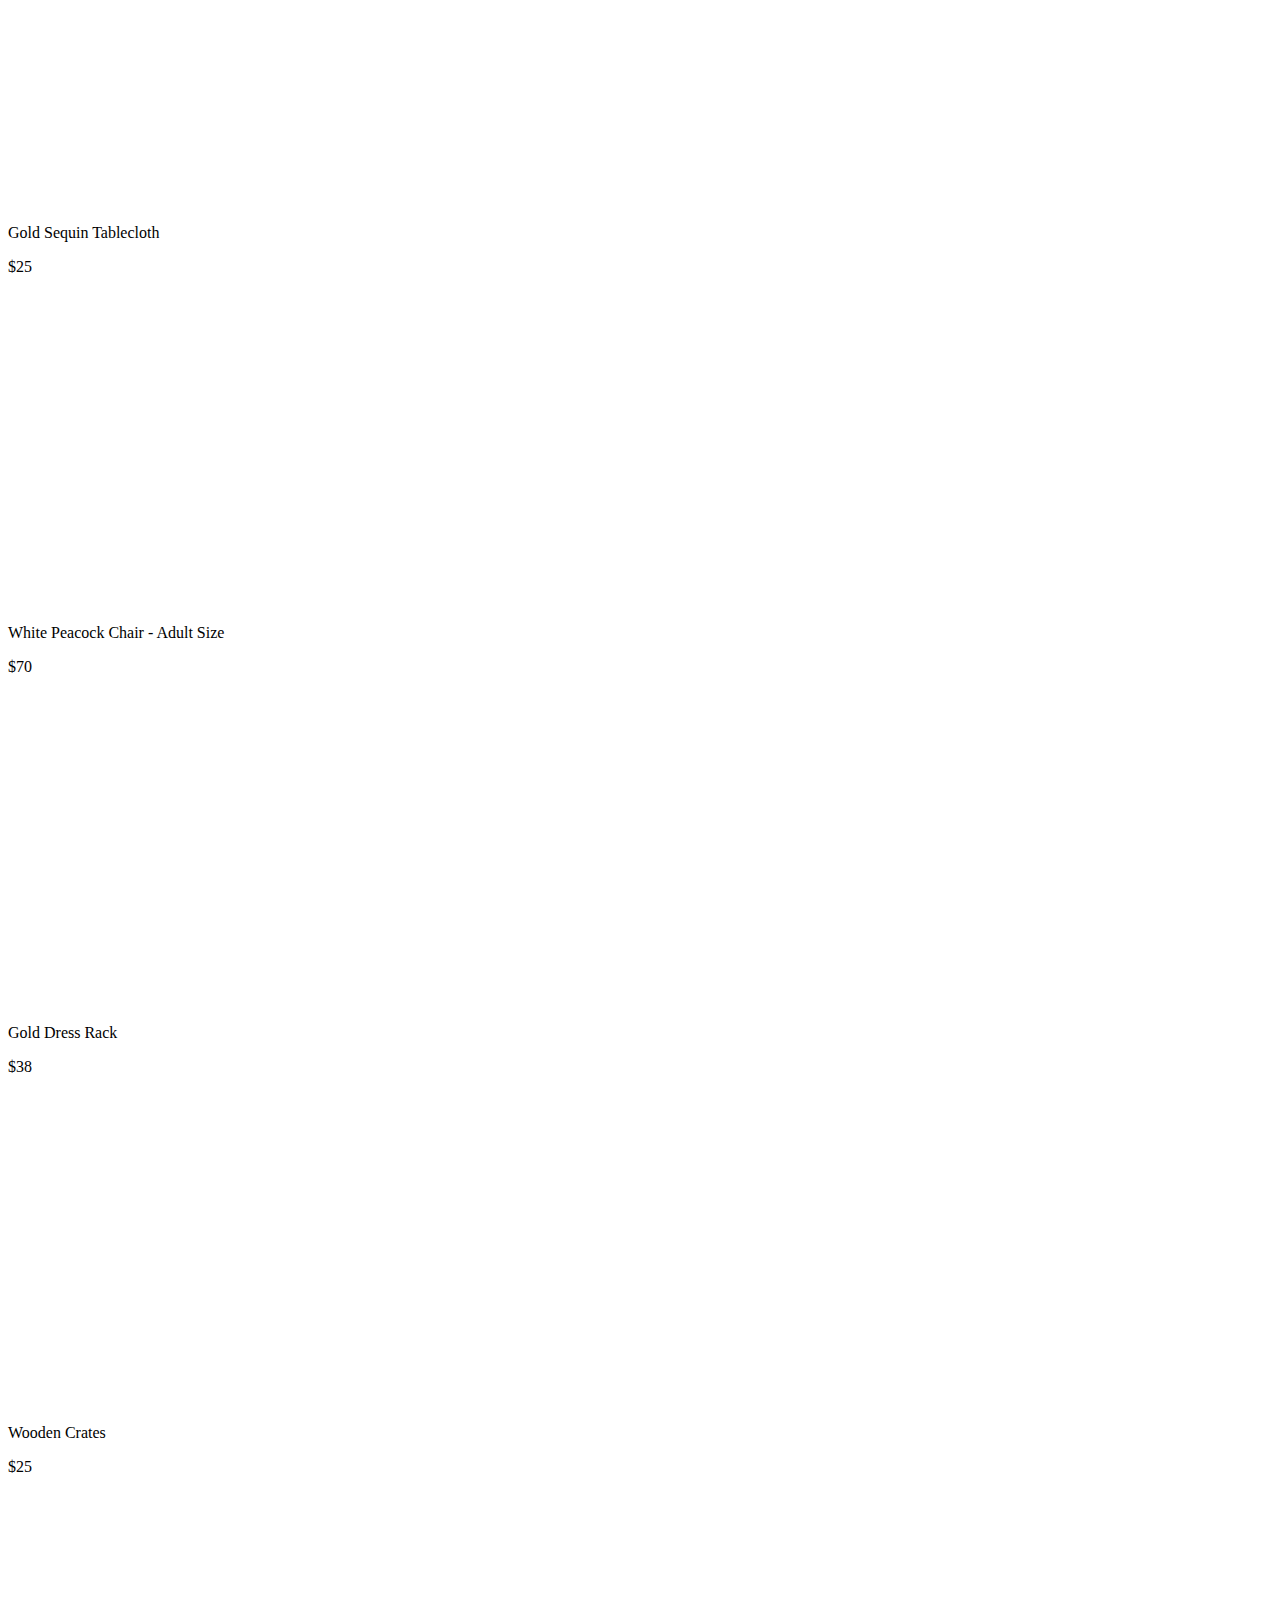
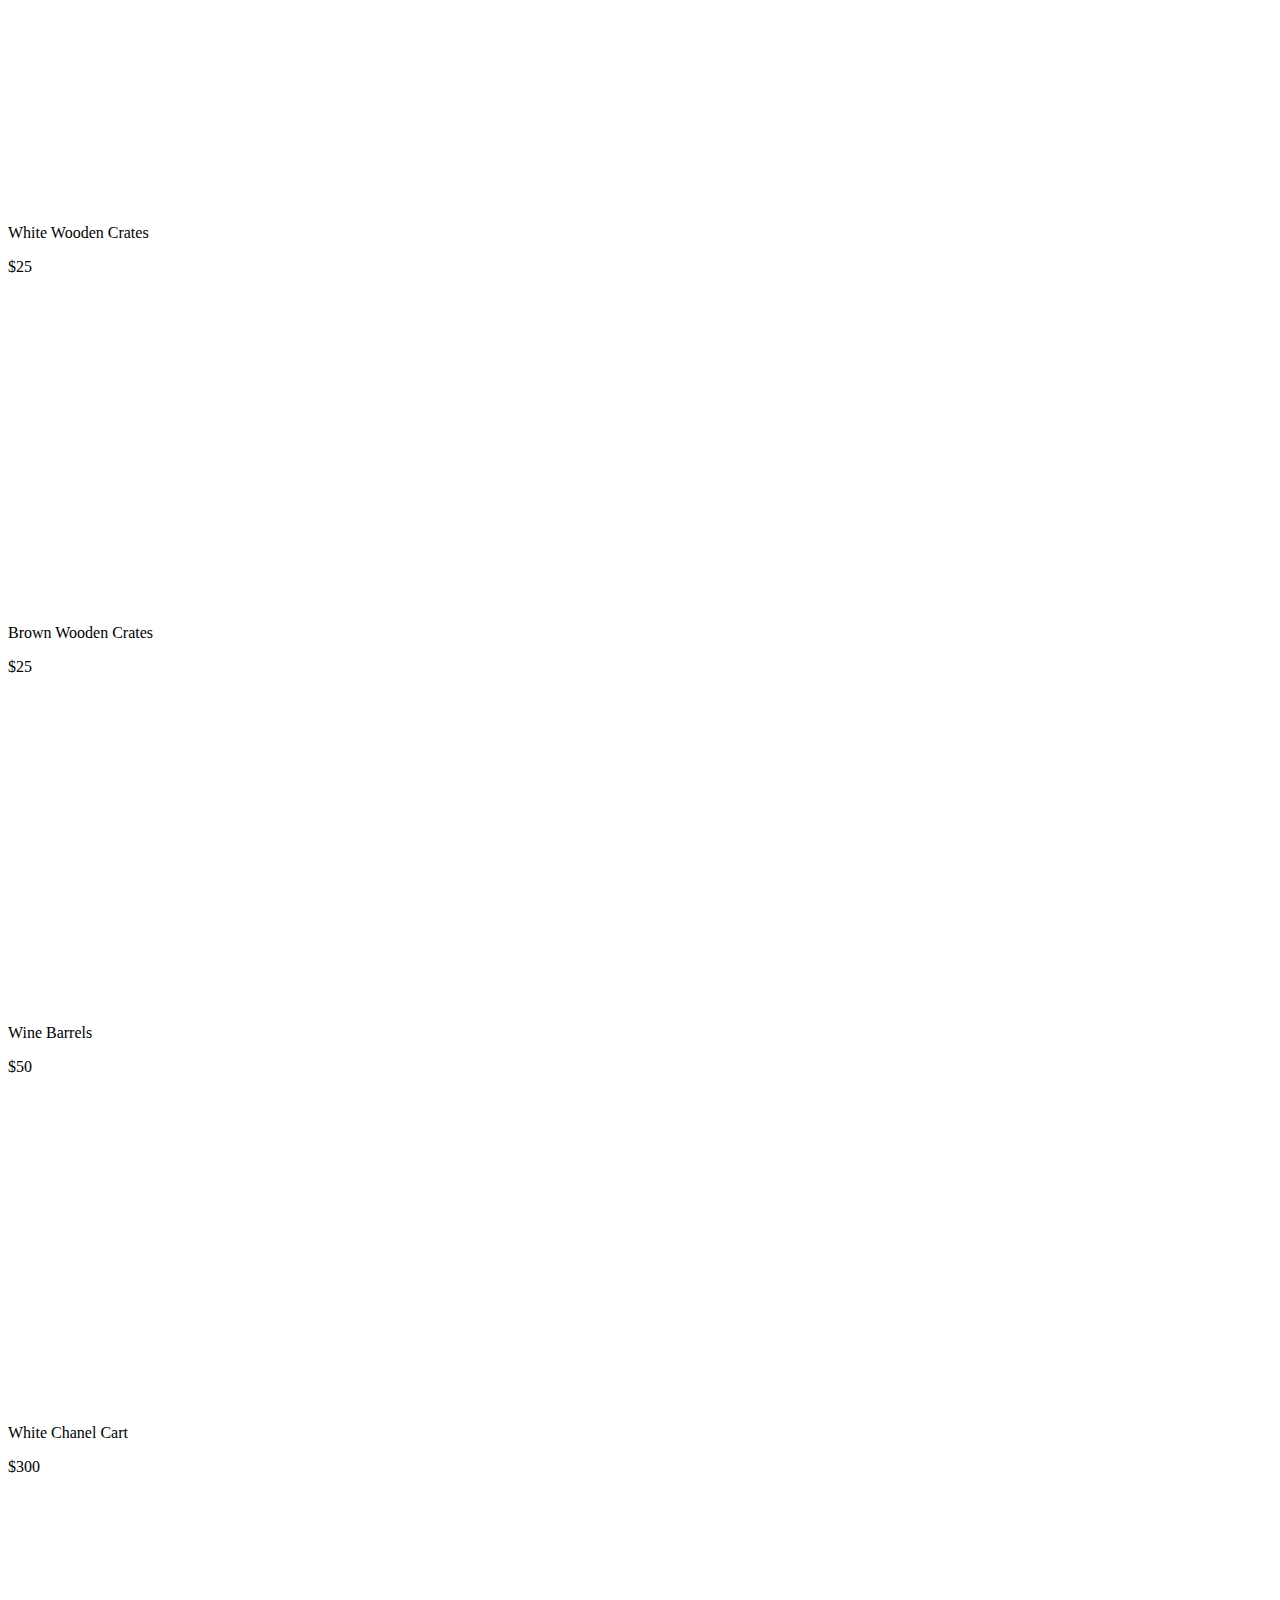
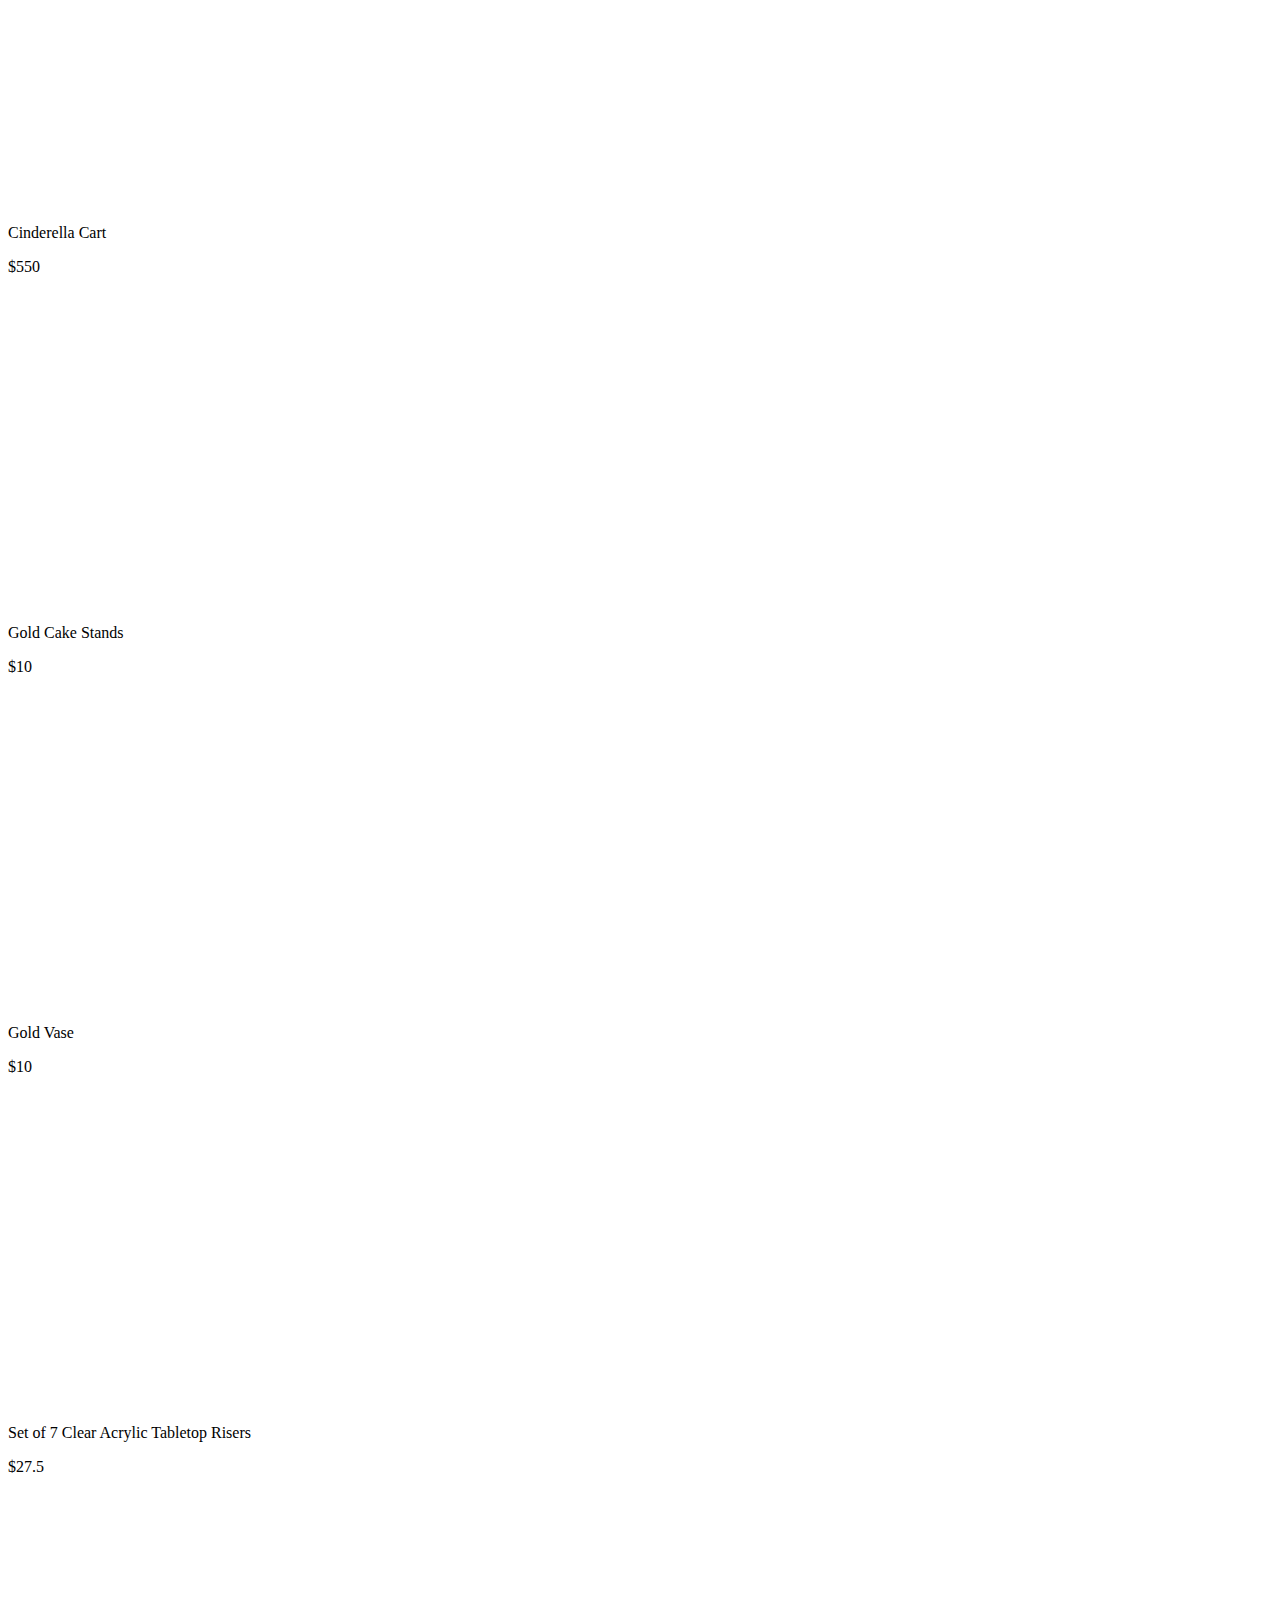
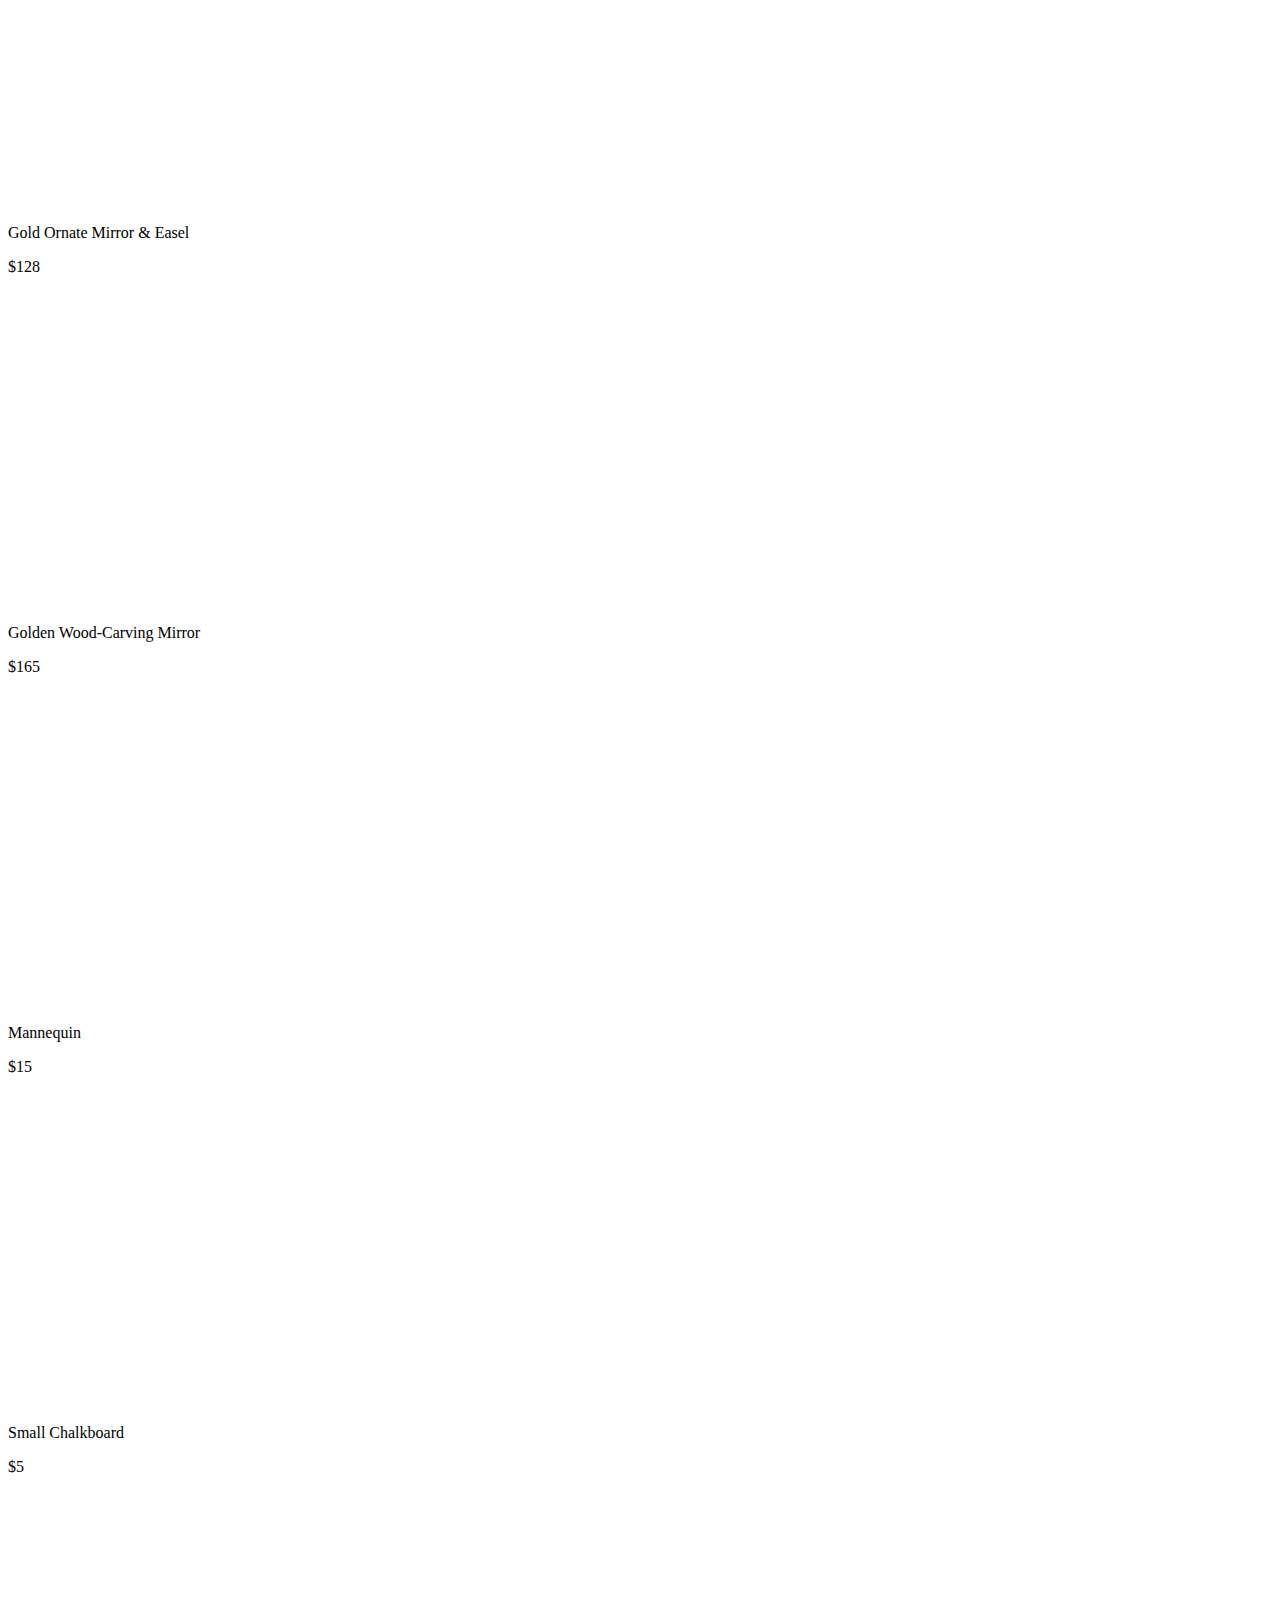
==== commit cd5d7022: "modify pagination" ====
--- a/index.html
+++ b/index.html
@@ -61,14 +61,25 @@
 
     <!-- Display Product by Grid -->
     <section id="wrap" class="p-5">
-      <div class="row px-0">
+      <div id="paginated-content" class="row px-0">
       </div>
     </section>
 
-    <section id="pagination" class="pagenumbers p-5">
+    <!-- <section id="pagination" class="pagenumbers p-5">
 
-    </section>
+    </section> -->
 
+    <nav id="pagination" class="d-flex p-5">
+      <button id="prev-button" class="btn btn-primary m-1" onclick="directionButton('prev')">
+        Previous
+      </button>
+      <div id="pagination-numbers">
+
+      </div>
+      <button id="next-button" class="btn btn-primary m-1" onclick="directionButton('next')">
+        Next
+      </button>
+    </nav>
   </main>
 
   <script type="text/javascript" src="./data.js"></script>
--- a/styles.css
+++ b/styles.css
@@ -54,9 +54,11 @@
 
 #pagination button {
   background-color: white;
-  border-radius: 0;
+  color: black;
+  border-radius: 0.2em;
 }
 
 #pagination button.active {
-  background-color: #ffca2c;
+  background-color: #0d6efd;
+  color: aliceblue;
 }
